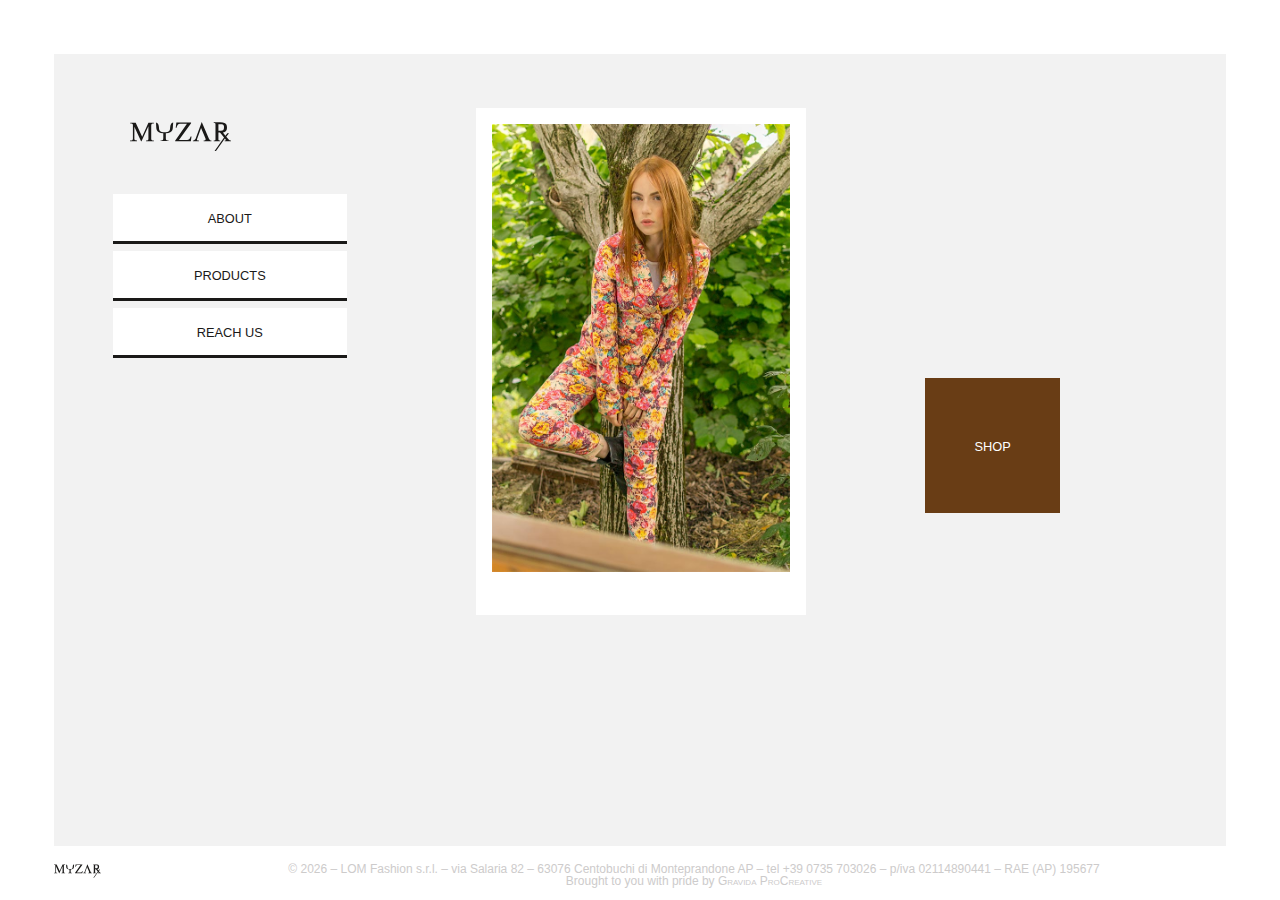
==== public/index.html @ b850248e "Initial commit" ====
<!DOCTYPE html>
<html lang="en">
<head>
	<meta charset="utf-8">
	<title>YOON | Made in Italy done right</title>
	<meta name="description" content="YOON: l'abbigliamento Made in Italy fatto come si deve. Tessuti di qualità e stile inconfondibile." />
	<link rel="alternate" hreflang="it" href="http://yoon.it/index.html?lang=it" />
	<meta name="viewport" content="width=device-width, initial-scale=1.0, minimal-ui" />
	<meta name="apple-mobile-web-app-capable" content="yes">
	<meta name="apple-mobile-web-app-status-bar-style" content="black-translucent">
	<link rel="stylesheet" href="style.css" />
	<link rel="apple-touch-icon" href="http://yoonshop.it/wp-content/themes/yoonshop/library/images/apple-icon-touch.png">
	<link rel="icon" href="http://yoonshop.it/wp-content/themes/yoonshop/favicon.png">
	<!--[if IE]><link rel="shortcut icon" href="http://yoonshop.it/wp-content/themes/yoonshop/favicon.ico"><![endif]-->
	<meta name="msapplication-TileColor" content="#f01d4f">
	<meta name="msapplication-TileImage" content="http://yoonshop.it/wp-content/themes/yoonshop/library/images/win8-tile-icon.png">
	<!--[if lt IE 9]>
	<script src="http://html5shim.googlecode.com/svn/trunk/html5.js"></script>
	<![endif]-->
</head>
<body>

<div id="container">
	<div id="header-container">
		<header itemscope itemtype="http://schema.org/Organization">
			<a href="#home" title="YOON.it | Italian fashion"><object type="image/svg+xml" data="images/logo.svg" id="logo-d">
				<!--[if lt IE 9]><img src="images/logo.png" alt="YOON – Made in Italy done right"/><![endif]-->
			</object></a>
			<button type="button" id="menu-helper">Menu</button>
		</header>
		
		<div id="menu-container">
			<menu id="menu">
				<div id="lang"><a href="/index-it.html?lang=it" ''>IT</a> | <a href="/?lang=en" class="lang-selected">EN</a></div>
				<button type="button" id="close-menu">✕</button>
				<li><a href="#home">Home</a></li>
				<li><a href="#about" title="About YOON">About</a></li>
				<!--<li><a href="#retailers" title="Retailers">Retailers</a></li>-->
				<li><a href="#prodotti" id="prodotti-link" title="Made in Italy garments, crafted with high-quality materials and beautiful details">Products</a></li>
				<li><a href="#contatti" id="contatti-link" title="">Reach us</a></li>
			</menu>
			
			<a href="tel:+390735703026" title="Call us!">+39 0735 703026</a>
			<a href="http://maps.apple.com/?q=42.906038,13.868406" title="Look us up on the map" class="mapLink" target="_blank">Tap to get directions</a>
			<a href="mailto:info@yoon.it?subject=Info" title="Contattaci subito" class="mail-link">info@yoon.it</a>
			
			<div id="social">
				<a href="https://twitter.com/yoonbrand" title="Raggiungici su Twitter" class="icon-twitter" target="_blank"></a>
				<a href="https://www.facebook.com/pages/YOON/240276522788945" title="Siamo su Facebook" class="icon-facebook" target="_blank"></a>
				<a href="https://plus.google.com/+YoonIt" rel="publisher" title="Seguici su Google+" class="icon-gplus" target="_blank"></a>
				<a href="http://www.pinterest.com/yoonshop/" title="La nostra pagina Pinterest" class="icon-pinterest" target="_blank"></a>
			</div>
		</div>
	</div>	
	<div id="content">
		<section id="home">
			<div class="main clearfix"><img src="images/home1.jpg" alt="YOON – Made in Italy done right" /></div>
			<div class="secondary"><a href="http://yoonshop.it" title="Shop YOON stuff: handcrafted made in Italy garments" class="bottone">Shop</a></div>
		</section>
		<section id="about">
			<div class="main clearfix">
				<h2>About Us</h2>
				<p>The brand&nbsp;YOON&nbsp;is only the latest creation in the long history of the Mancini family, a widely recognized legacy of <strong>fashion manufacturers</strong>.</p>
				
				<p>In over 50 years and already at the <strong>3rd&nbsp;generation</strong>, the Mancinis have built a strong name in the landscape of <strong>high-profile fashion designers</strong>, working from a small town in center Italy to reach out to the fastest-growing international markets of &nbsp;East Europe, the far East and the US, while ever strengthening their position in the Old Continent.</p>
				
				<p>Having built their reputation around a <strong>stark made in Italy know-how</strong>, the Mancinis exclusively employ Italian craftsmanship and high-quality Italian fabrics, in order to deliver elegant, fashionable creations, with a unique design that epitomizes Italians’ natural talent for styling.</p>
				
				<p>Spearheads in the Mancini family’s quiver right now is YOON.&nbsp;YOON&nbsp;is an international brand selling its <strong>hand-crafted elegance</strong> all over the world thanks to fine yarns and ecological, highly-innovative fibers. Acquired a few years back to enhance the firm’s presence in the casual-chic market,&nbsp;YOON&nbsp;has so far awarded the company with great visibility at international fairs such as Pitti Uomo in Florence and Premium Exhibition in Berlin.</p>
				
				<p>Today the Mancinis look to expand their business in new foreign markets, confident that the <strong>quality of raw materials</strong> and the exclusiveness of their style will never cease to fascinate customers all over the globe.</p>
			</div>
			<div class="secondary">
				<!--<img src="images/img.jpg" alt="" width="100" height="100" class="secondary__img"/>
				<img src="images/img.jpg" alt="" width="100" height="100" class="secondary__img"/>
				<img src="images/img.jpg" alt="" width="100" height="100" class="secondary__img"/> <br />
				<img src="images/img.jpg" alt="" width="100" height="100" class="secondary__img"/>
				<img src="images/img.jpg" alt="" width="100" height="100" class="secondary__img"/>
				<img src="images/img.jpg" alt="" width="100" height="100" class="secondary__img"/> <br />
				<img src="images/img.jpg" alt="" width="100" height="100" class="secondary__img"/>
				<img src="images/img.jpg" alt="" width="100" height="100" class="secondary__img"/>
				<img src="images/img.jpg" alt="" width="100" height="100" class="secondary__img"/>-->
			</div>
		</section>
		<!--<section id="retailers">
			<div class="main clearfix">
				<h2>Retailers</h2>
				<p>You can find our products in high-end retail locations all around the globe.</p>
			</div>
		</section>-->
		<section id="prodotti">
			<div class="main clearfix">
				<h2>Products</h2>
				<p>The YOON brand is manufactured and distributed by LOM Fashion s.r.l. in San Benedetto del Tronto, Italy. YOON is a well established feature in some of the most relevant <strong>international fashion exhibitions</strong>, such as PITTI IMMAGINE UOMO in Florence and PREMIUM EXHIBITION in Berlin.</p>
				
				<p>Unmistakable <strong>wardrobe passe-partout</strong>, YOON's style is the third millennium lifestyle. It's for those who care about <strong>Made in Italy quality</strong>, who choose to stand out with elegance and style. YOON intelligently ties modern fashion and vintage nuances, hi-tech and nature, "city" and "British".</p>
				
				<p>Dry, clean outlines to fit a <strong>dynamic day-to-day life</strong>. Past and future combine into a synthesis of exceptional comfort and style.
								
				<p>Materials and fabrics are all <strong>extremely comfortable</strong>, light but warm and protective for new tactile sensations.</p>
				
				<p>The collection is also highly flexible, with practical models characterized by <strong>well-though details</strong>. Noble fabrics marry new fibres, intangible and stretchy.</p>
				
				<p>YOON: a brand for <strong>modern elegance</strong>.</p>
			</div>
			<div class="secondary">
				<!--<img src="images/yoon-prodotti-1.jpg" alt="" width="100" height="100" class="secondary__img"/>
				<img src="images/yoon-prodotti-2.jpg" alt="" width="100" height="100" class="secondary__img"/>
				<img src="images/yoon-prodotti-3.jpg" alt="" width="100" height="100" class="secondary__img"/>
				<img src="images/yoon-prodotti-4.jpg" alt="" width="100" height="100" class="secondary__img"/>
				<img src="images/yoon-prodotti-6.jpg" alt="" width="100" height="100" class="secondary__img"/>
				<img src="images/yoon-prodotti-5.jpg" alt="" width="100" height="100" class="secondary__img"/>
				<img src="images/yoon-prodotti-7.jpg" alt="" width="100" height="100" class="secondary__img"/>
				<img src="images/yoon-prodotti-8.jpg" alt="" width="100" height="100" class="secondary__img"/>
				<img src="images/yoon-prodotti-1.jpg" alt="" width="100" height="100" class="secondary__img"/>-->
			</div>
		</section>
		<section id="contatti">
			<div id="contatti-inner">
				<!--<iframe src="https://www.google.com/maps/embed?pb=!1m18!1m12!1m3!1d5197.962333947825!2d13.868405!3d42.906038!2m3!1f0!2f0!3f0!3m2!1i1024!2i768!4f13.1!3m3!1m2!1s0x0%3A0x0!2sViale+Alcide+De+Gasperi%2C+66%2C+Centobuchi+AP%2C+Italia!5e1!3m2!1sit!2s!4v1386613152009" width="100%" height="auto" frameborder="0" style="border:0"></iframe>-->
				<div id="contatti-address">
					<span>
						<a href="#home" title="YOON.it"><object type="image/svg+xml" data="images/yoon-business-m.svg" id="contatti-logo"></object></a>
						Lom Fashion Srl<br />
						Via Salaria, 82<br />
						Centobuchi di Monteprandone AP<br />
						<a href="http://maps.apple.com/?q=42.906038,13.868406" title="Look us up on the map" data-coords="42.906038,13.868406" class="mapLink" target="_blank">Tap to get directions<br></a>
						<a href="tel:+390735703026" title="Call us!">+39 0735 703026</a><br />
						<a href="mailto:info@yoon.it?subject=Info" title="Contattaci subito" class="mail-link">info@yoon.it</a>
					</span><span>
						Pink  Milano Showroom<br />
						Via Friuli, 19<br />
						Milano MI<br />
						<a href="http://maps.apple.com/?q=45.450931,9.210379" title="Look us up on the map" data-coords="45.450931,9.210379" class="mapLink" target="_blank">Tap to get directions<br></a>
						<a href="tel:+390254019050" title="Call us!">+39 02 54019050</a><br />
						<a href="http://www.pinkmilano.it" title="Pink Milano Showroom" target="_blank" class="mail-link">www.pinkmilano.it</a>
					</span>
				</div>
			</div>
		</section>
	</div>
	
</div>

<footer>
	<a href="http://yoonshop.it" title="Shop YOON stuff: handcrafted made in Italy garments" class="shop-link-footer">Shop</a>
	<small id="copyright"><a href="#home" title="YOON.it"><object type="image/svg+xml" data="images/logo.svg" id="footer-logo">
		<!--[if lt IE 9]><img src="images/yoon-business-m.png" alt="YOON – Made in Italy done right"/><![endif]-->
	</object></a>&copy; <script type="text/javascript">document.write(new Date().getFullYear());</script> – LOM Fashion s.r.l. – <a href="http://maps.apple.com/?q=42.906038,13.868406" data-coords="42.906038,13.868406" title="Look us up on the map" class="mapLink" target="_blank">via Salaria 82 – 63076 Centobuchi di Monteprandone</a> AP – tel <a href="callto:+390735703026" class="telLink">+39 0735 703026</a> – p/iva 02114890441 – RAE (AP) 195677<br />Brought to you with pride by <a href="http://gravida.pro" title="Gravida ProCreative – Front-end and internet creativity" target="_blank">Gravida ProCreative</a></small>
</footer>

<script>/**
 * @preserve FastClick: polyfill to remove click delays on browsers with touch UIs.
 *
 * @version 1.0.3
 * @codingstandard ftlabs-jsv2
 * @copyright The Financial Times Limited [All Rights Reserved]
 * @license MIT License (see LICENSE.txt)
 */
function FastClick(e,t){"use strict";function n(e,t){return function(){return e.apply(t,arguments)}}var i;if(t=t||{},this.trackingClick=!1,this.trackingClickStart=0,this.targetElement=null,this.touchStartX=0,this.touchStartY=0,this.lastTouchIdentifier=0,this.touchBoundary=t.touchBoundary||10,this.layer=e,this.tapDelay=t.tapDelay||200,!FastClick.notNeeded(e)){for(var o=["onMouse","onClick","onTouchStart","onTouchMove","onTouchEnd","onTouchCancel"],c=this,r=0,s=o.length;s>r;r++)c[o[r]]=n(c[o[r]],c);deviceIsAndroid&&(e.addEventListener("mouseover",this.onMouse,!0),e.addEventListener("mousedown",this.onMouse,!0),e.addEventListener("mouseup",this.onMouse,!0)),e.addEventListener("click",this.onClick,!0),e.addEventListener("touchstart",this.onTouchStart,!1),e.addEventListener("touchmove",this.onTouchMove,!1),e.addEventListener("touchend",this.onTouchEnd,!1),e.addEventListener("touchcancel",this.onTouchCancel,!1),Event.prototype.stopImmediatePropagation||(e.removeEventListener=function(t,n,i){var o=Node.prototype.removeEventListener;"click"===t?o.call(e,t,n.hijacked||n,i):o.call(e,t,n,i)},e.addEventListener=function(t,n,i){var o=Node.prototype.addEventListener;"click"===t?o.call(e,t,n.hijacked||(n.hijacked=function(e){e.propagationStopped||n(e)}),i):o.call(e,t,n,i)}),"function"==typeof e.onclick&&(i=e.onclick,e.addEventListener("click",function(e){i(e)},!1),e.onclick=null)}}var deviceIsAndroid=navigator.userAgent.indexOf("Android")>0,deviceIsIOS=/iP(ad|hone|od)/.test(navigator.userAgent),deviceIsIOS4=deviceIsIOS&&/OS 4_\d(_\d)?/.test(navigator.userAgent),deviceIsIOSWithBadTarget=deviceIsIOS&&/OS ([6-9]|\d{2})_\d/.test(navigator.userAgent),deviceIsBlackBerry10=navigator.userAgent.indexOf("BB10")>0;FastClick.prototype.needsClick=function(e){"use strict";switch(e.nodeName.toLowerCase()){case"button":case"select":case"textarea":if(e.disabled)return!0;break;case"input":if(deviceIsIOS&&"file"===e.type||e.disabled)return!0;break;case"label":case"video":return!0}return/\bneedsclick\b/.test(e.className)},FastClick.prototype.needsFocus=function(e){"use strict";switch(e.nodeName.toLowerCase()){case"textarea":return!0;case"select":return!deviceIsAndroid;case"input":switch(e.type){case"button":case"checkbox":case"file":case"image":case"radio":case"submit":return!1}return!e.disabled&&!e.readOnly;default:return/\bneedsfocus\b/.test(e.className)}},FastClick.prototype.sendClick=function(e,t){"use strict";var n,i;document.activeElement&&document.activeElement!==e&&document.activeElement.blur(),i=t.changedTouches[0],n=document.createEvent("MouseEvents"),n.initMouseEvent(this.determineEventType(e),!0,!0,window,1,i.screenX,i.screenY,i.clientX,i.clientY,!1,!1,!1,!1,0,null),n.forwardedTouchEvent=!0,e.dispatchEvent(n)},FastClick.prototype.determineEventType=function(e){"use strict";return deviceIsAndroid&&"select"===e.tagName.toLowerCase()?"mousedown":"click"},FastClick.prototype.focus=function(e){"use strict";var t;deviceIsIOS&&e.setSelectionRange&&0!==e.type.indexOf("date")&&"time"!==e.type?(t=e.value.length,e.setSelectionRange(t,t)):e.focus()},FastClick.prototype.updateScrollParent=function(e){"use strict";var t,n;if(t=e.fastClickScrollParent,!t||!t.contains(e)){n=e;do{if(n.scrollHeight>n.offsetHeight){t=n,e.fastClickScrollParent=n;break}n=n.parentElement}while(n)}t&&(t.fastClickLastScrollTop=t.scrollTop)},FastClick.prototype.getTargetElementFromEventTarget=function(e){"use strict";return e.nodeType===Node.TEXT_NODE?e.parentNode:e},FastClick.prototype.onTouchStart=function(e){"use strict";var t,n,i;if(e.targetTouches.length>1)return!0;if(t=this.getTargetElementFromEventTarget(e.target),n=e.targetTouches[0],deviceIsIOS){if(i=window.getSelection(),i.rangeCount&&!i.isCollapsed)return!0;if(!deviceIsIOS4){if(n.identifier&&n.identifier===this.lastTouchIdentifier)return e.preventDefault(),!1;this.lastTouchIdentifier=n.identifier,this.updateScrollParent(t)}}return this.trackingClick=!0,this.trackingClickStart=e.timeStamp,this.targetElement=t,this.touchStartX=n.pageX,this.touchStartY=n.pageY,e.timeStamp-this.lastClickTime<this.tapDelay&&e.preventDefault(),!0},FastClick.prototype.touchHasMoved=function(e){"use strict";var t=e.changedTouches[0],n=this.touchBoundary;return Math.abs(t.pageX-this.touchStartX)>n||Math.abs(t.pageY-this.touchStartY)>n?!0:!1},FastClick.prototype.onTouchMove=function(e){"use strict";return this.trackingClick?((this.targetElement!==this.getTargetElementFromEventTarget(e.target)||this.touchHasMoved(e))&&(this.trackingClick=!1,this.targetElement=null),!0):!0},FastClick.prototype.findControl=function(e){"use strict";return void 0!==e.control?e.control:e.htmlFor?document.getElementById(e.htmlFor):e.querySelector("button, input:not([type=hidden]), keygen, meter, output, progress, select, textarea")},FastClick.prototype.onTouchEnd=function(e){"use strict";var t,n,i,o,c,r=this.targetElement;if(!this.trackingClick)return!0;if(e.timeStamp-this.lastClickTime<this.tapDelay)return this.cancelNextClick=!0,!0;if(this.cancelNextClick=!1,this.lastClickTime=e.timeStamp,n=this.trackingClickStart,this.trackingClick=!1,this.trackingClickStart=0,deviceIsIOSWithBadTarget&&(c=e.changedTouches[0],r=document.elementFromPoint(c.pageX-window.pageXOffset,c.pageY-window.pageYOffset)||r,r.fastClickScrollParent=this.targetElement.fastClickScrollParent),i=r.tagName.toLowerCase(),"label"===i){if(t=this.findControl(r)){if(this.focus(r),deviceIsAndroid)return!1;r=t}}else if(this.needsFocus(r))return e.timeStamp-n>100||deviceIsIOS&&window.top!==window&&"input"===i?(this.targetElement=null,!1):(this.focus(r),this.sendClick(r,e),deviceIsIOS&&"select"===i||(this.targetElement=null,e.preventDefault()),!1);return deviceIsIOS&&!deviceIsIOS4&&(o=r.fastClickScrollParent,o&&o.fastClickLastScrollTop!==o.scrollTop)?!0:(this.needsClick(r)||(e.preventDefault(),this.sendClick(r,e)),!1)},FastClick.prototype.onTouchCancel=function(){"use strict";this.trackingClick=!1,this.targetElement=null},FastClick.prototype.onMouse=function(e){"use strict";return this.targetElement?e.forwardedTouchEvent?!0:e.cancelable&&(!this.needsClick(this.targetElement)||this.cancelNextClick)?(e.stopImmediatePropagation?e.stopImmediatePropagation():e.propagationStopped=!0,e.stopPropagation(),e.preventDefault(),!1):!0:!0},FastClick.prototype.onClick=function(e){"use strict";var t;return this.trackingClick?(this.targetElement=null,this.trackingClick=!1,!0):"submit"===e.target.type&&0===e.detail?!0:(t=this.onMouse(e),t||(this.targetElement=null),t)},FastClick.prototype.destroy=function(){"use strict";var e=this.layer;deviceIsAndroid&&(e.removeEventListener("mouseover",this.onMouse,!0),e.removeEventListener("mousedown",this.onMouse,!0),e.removeEventListener("mouseup",this.onMouse,!0)),e.removeEventListener("click",this.onClick,!0),e.removeEventListener("touchstart",this.onTouchStart,!1),e.removeEventListener("touchmove",this.onTouchMove,!1),e.removeEventListener("touchend",this.onTouchEnd,!1),e.removeEventListener("touchcancel",this.onTouchCancel,!1)},FastClick.notNeeded=function(e){"use strict";var t,n,i;if("undefined"==typeof window.ontouchstart)return!0;if(n=+(/Chrome\/([0-9]+)/.exec(navigator.userAgent)||[,0])[1]){if(!deviceIsAndroid)return!0;if(t=document.querySelector("meta[name=viewport]")){if(-1!==t.content.indexOf("user-scalable=no"))return!0;if(n>31&&document.documentElement.scrollWidth<=window.outerWidth)return!0}}if(deviceIsBlackBerry10&&(i=navigator.userAgent.match(/Version\/([0-9]*)\.([0-9]*)/),i[1]>=10&&i[2]>=3&&(t=document.querySelector("meta[name=viewport]")))){if(-1!==t.content.indexOf("user-scalable=no"))return!0;if(document.documentElement.scrollWidth<=window.outerWidth)return!0}return"none"===e.style.msTouchAction?!0:!1},FastClick.attach=function(e,t){"use strict";return new FastClick(e,t)},"function"==typeof define&&"object"==typeof define.amd&&define.amd?define(function(){"use strict";return FastClick}):"undefined"!=typeof module&&module.exports?(module.exports=FastClick.attach,module.exports.FastClick=FastClick):window.FastClick=FastClick,document.addEventListener("DOMContentLoaded",function(){function e(){[].forEach.call(document.querySelectorAll(".secondary__img"),function(e){e.addEventListener("click",function(){var e=document.querySelector(".popped"),t=this.classList;e?t.contains("popped")?t.remove("popped"):(e.classList.remove("popped"),t.add("popped")):t.add("popped")})})}function t(t){t.innerHTML=t.innerHTML.replace(/<!--((.|\n|\r)*?)-->/g,"$1"),t===a?u=!0:t===l&&(e(),d=!0)}function n(){g===!1&&(f=!0,i())}function i(){f===!0?(f=!1,g=!0,document.getElementById("container").style.zIndex=1,k(i)):g=!1}var o=document.getElementById("menu-container"),c=document.documentElement.clientWidth,r=document.documentElement.clientHeight-100,s=window.location.hash.substring(1),a=document.getElementById("contatti-inner"),l=document.querySelector("#prodotti .secondary"),u=!1,d=!1,h=document.getElementById("copyright"),m=document.getElementsByClassName("telLink"),p=document.getElementsByClassName("mapLink"),v=navigator.userAgent.match(/Mac OS X/i)?!0:!1;s?"contatti"===s?t(a):"prodotti"===s&&t(l):window.location.hash="home",767>c&&(document.getElementById("menu-helper").addEventListener("click",function(){o.classList.add("menu-open")}),document.getElementById("close-menu").addEventListener("click",function(){o.classList.remove("menu-open")}),[].forEach.call(document.querySelectorAll("#menu li"),function(e){e.addEventListener("click",function(){o.classList.remove("menu-open")},!1)}),[].forEach.call(document.querySelectorAll("section"),function(e){e.style.height=r+"px",e.addEventListener("touchstart",function(e){})})),1025>c&&FastClick.attach(document.body),document.getElementById("prodotti-link").addEventListener("click",function(){d===!1&&t(l)},!1),document.getElementById("contatti-link").addEventListener("click",function(){u===!1&&t(a)},!1),v||[].forEach.call(p,function(e){var t=e.getAttribute("data-coords");e.setAttribute("href","https://maps.google.com/maps?q="+t+"&t=m&z=17")});var f=!1,g=!1,k=window.requestAnimationFrame||window.mozRequestAnimationFrame||window.webkitRequestAnimationFrame;window.addEventListener("resize",n,!1)});</script>
<script async>
	
</script>

</body>
</html>
---- public/style.css ----
@charset "UTF-8";
@font-face {
  font-family: 'Myriad Pro';
  src: url("http://yoonshop.it/wp-content/themes/yoonshop/library/fonts/MyriadPro-Regular.eot");
  /* IE9 Compat Modes */
  src: url("http://yoonshop.it/wp-content/themes/yoonshop/library/fonts/MyriadPro-Regular.eot?#iefix") format("embedded-opentype"), url("http://yoonshop.it/wp-content/themes/yoonshop/library/fonts/MyriadPro-Regular.woff") format("woff"), url("http://yoonshop.it/wp-content/themes/yoonshop/library/fonts/MyriadPro-Regular.ttf") format("truetype"), url("http://yoonshop.it/wp-content/themes/yoonshop/library/fonts/MyriadPro-Regular.svg#b6b933d6eeb92d33db4fad36c45b0bff") format("svg");
  /* Legacy iOS */
  font-style: normal;
  font-weight: 400; }

/* @group FONTELLO */
@font-face {
  font-family: 'fontello';
  src: url("http://yoonshop.it/wp-content/themes/yoonshop/library/fonts/fontello.eot?87685124");
  src: url("http://yoonshop.it/wp-content/themes/yoonshop/library/fonts/fontello.eot?87685124#iefix") format("embedded-opentype"), url("http://yoonshop.it/wp-content/themes/yoonshop/library/fonts/fontello.woff?87685124") format("woff"), url("http://yoonshop.it/wp-content/themes/yoonshop/library/fonts/fontello.ttf?87685124") format("truetype"), url("http://yoonshop.it/wp-content/themes/yoonshop/library/fonts/fontello.svg?87685124#fontello") format("svg");
  font-weight: normal;
  font-style: normal; }

/* Chrome hack: SVG is rendered more smooth in Windozze. 100% magic, uncomment if you need it. */
/* Note, that will break hinting! In other OS-es font will be not as sharp as it could be */
/*
@media screen and (-webkit-min-device-pixel-ratio:0) {
  @font-face {
    font-family: 'fontello';
    src: url('../font/fontello.svg?87685124#fontello') format('svg');
  }
}
*/
[class^="icon-"], [class*=" icon-"] {
  white-space: nowrap;
  color: #CDCBCB;
  display: inline-block;
  width: 3em;
  height: 3em;
  overflow: hidden; }

[class^="icon-"]:before, [class*=" icon-"]:before {
  font-family: "fontello";
  font-size: 1.3em;
  font-style: normal;
  font-weight: normal;
  speak: none;
  text-indent: 0;
  display: inline-block;
  text-decoration: inherit;
  width: 1em;
  margin: 0.4em 0.4em;
  padding: .3em;
  text-align: center;
  /* opacity: .8; */
  /* For safety - reset parent styles, that can break glyph codes*/
  font-variant: normal;
  text-transform: none;
  /* fix buttons height, for twitter bootstrap */
  line-height: 1em;
  /* Animation center compensation - margins should be symmetric */
  /* remove if not needed */
  margin-left: .3em;
  /* you can be more comfortable with increased icons size */
  /* font-size: 120%; */
  /* Uncomment for 3D effect */
  /* text-shadow: 1px 1px 1px rgba(127, 127, 127, 0.3); */ }

.icon-gplus:before {
  content: '\e801'; }

/* '' */
.icon-pinterest:before {
  content: '\e800'; }

/* '' */
.icon-twitter:before {
  content: '\e802'; }

/* '' */
.icon-facebook:before {
  content: '\e803'; }

/* '' */
/* @end */
* {
  box-sizing: border-box; }

html {
  overflow: hidden; }

body {
  background-color: white;
  font: 1em/1.5em "Myriad Pro", Helvetica, Arial, sans-serif;
  color: #1A1918;
  width: 100%;
  height: 100%;
  margin: 0;
  overflow: hidden; }

a {
  color: inherit;
  text-decoration: none; }

img {
  width: 100%; }

button {
  background: none;
  color: inherit;
  border: none;
  text-transform: uppercase;
  outline: none;
  -webkit-appearance: none;
  -moz-appearance: none;
  cursor: pointer; }

.clearfix::after {
  content: '';
  display: table;
  clear: both; }

#container {
  background-color: #F2F2F2;
  width: 100%; }

header {
  display: table;
  width: 100%;
  height: 50px;
  background-color: white;
  float: left; }

header > a {
  display: block;
  float: left;
  height: 50px; }

#logo-d {
  display: block;
  height: 50px;
  padding: 14px 17px 7px;
  pointer-events: none; }

#menu-helper {
  float: right;
  height: 50px;
  padding: 0 35px;
  font-size: .8em; }

#menu-container {
  position: fixed;
  width: 100%;
  height: 100%;
  background-color: #F2F2F2;
  -webkit-transform: translateX(100%);
  -ms-transform: translateX(100%);
  transform: translateX(100%);
  -webkit-transition: -webkit-transform 0.3s cubic-bezier(0.68, -0.25, 0.265, 1.25);
  transition: transform 0.3s cubic-bezier(0.68, -0.25, 0.265, 1.25);
  text-align: center;
  z-index: 10;
  overflow-y: auto;
  -webkit-overflow-scrolling: touch; }

#menu-container.menu-open {
  -webkit-transform: translateX(0);
  -ms-transform: translateX(0);
  transform: translateX(0); }

#lang {
  position: absolute;
  top: 0;
  left: 0;
  height: 50px;
  line-height: 49px;
  font-size: .9em; }

#lang a,
#lang span {
  padding: 15px 10px; }

.lang-selected {
  font-weight: bold;
  pointer-events: none;
  cursor: default; }

#close-menu {
  position: absolute;
  top: 0;
  right: 0;
  width: 50px;
  height: 50px;
  font-size: 1.3em; }

menu {
  text-transform: uppercase;
  list-style: none;
  padding-left: 0;
  margin: 0;
  padding: 43px 43px 4vh; }

menu > li > a {
  display: block;
  margin-bottom: 7px;
  height: 50px;
  background-color: white;
  border-bottom: 3px solid #1A1918;
  font-size: .8em;
  line-height: 50px; }

#menu-container > a {
  display: block;
  font-size: 1.3em;
  line-height: 1.2;
  margin-top: 1vh; }

.shop-link {
  margin-top: 2vh;
  background-color: #693D15;
  color: white; }

.mail-link {
  color: #C8B29A; }

#social {
  margin-top: 2vh; }

.shop-link-footer {
  position: fixed;
  bottom: 0;
  display: block;
  margin: 0;
  width: 100%;
  height: 50px;
  float: left;
  padding: 0;
  text-align: center;
  line-height: 50px; }

section {
  position: absolute;
  top: 50px;
  width: 100%;
  overflow: auto;
  -webkit-overflow-scrolling: touch;
  background-color: #F2F2F2;
  -webkit-transform: translateX(-100%);
  -ms-transform: translateX(-100%);
  transform: translateX(-100%);
  -webkit-transition: -webkit-transform 0.3s cubic-bezier(0.68, -0.25, 0.265, 1.25);
  transition: transform 0.3s cubic-bezier(0.68, -0.25, 0.265, 1.25); }

section:target {
  z-index: 5;
  -webkit-transform: translateX(0);
  -ms-transform: translateX(0);
  transform: translateX(0); }

section p {
  text-align: justify;
  padding: 0 43px; }

#home {
  display: block;
  overflow: hidden; }

.main {
  clear: both;
  margin: 0 auto;
  text-align: center; }

#home .main {
  overflow: hidden; }

.bottone {
  display: none; }

.secondary {
  text-align: center;
  position: relative; }

.secondary__img {
  width: auto;
  display: inline-block;
  border: 7px solid white;
  -webkit-transition: all 0.8s 0s ease-out; }

.secondary__img.popped {
  position: fixed;
  top: 0;
  right: 0;
  width: auto;
  height: auto;
  max-width: 100%;
  max-height: 100%;
  -webkit-animation: popped 0.2s ease-out 0s;
  animation: popped 0.2s ease-out 0s;
  -webkit-animation-fill-mode: forwards;
  animation-fill-mode: forwards;
  opacity: 1; }

@-webkit-keyframes popped {
  0% {
    top: auto;
    right: auto;
    opacity: 0;
    -webkit-transform: scale(0.2); }
  100% {
    top: 0;
    right: 0;
    opacity: 1;
    -webkit-transform: scale(1); } }

@keyframes popped {
  0% {
    top: auto;
    right: auto;
    opacity: 0;
    -webkit-transform: scale(0.2);
            transform: scale(0.2); }
  100% {
    top: 0;
    right: 0;
    opacity: 1;
    -webkit-transform: scale(1);
            transform: scale(1); } }

#retailers h3:after {
  content: '';
  display: block;
  width: 50%;
  height: 1px;
  margin: 0 auto;
  background-color: #C8B29A; }

#retailers ul {
  list-style: none;
  padding-left: 0; }
  #retailers ul li {
    font-size: .9em;
    line-height: 1.2;
    margin: .9em 0; }

#contatti {
  width: 100%; }

#contatti-inner > iframe {
  width: 100%;
  height: 50vh;
  float: left; }

#contatti-address {
  width: 100%;
  float: left;
  padding: 20px;
  line-height: 1.1; }
  #contatti-address > span {
    display: inline-block;
    width: 100%; }
    #contatti-address > span:first-child {
      padding-bottom: 1em; }

#contatti-logo {
  display: block;
  width: 80px;
  margin-bottom: 10px; }

@media (min-width: 767px) {
  body {
    background-color: #F2F2F2; }
  #container {
    height: 90vh;
    overflow: hidden; }
  #header-container {
    position: static;
    width: 30%;
    max-width: 350px;
    height: auto;
    float: left;
    margin: 6vh 5% 0; }
  header,
  #menu-container {
    position: static;
    float: left;
    clear: left;
    -webkit-transform: translateX(0);
    -ms-transform: translateX(0);
    transform: translateX(0); }
  header {
    height: auto;
    background: transparent; }
  header > a {
    height: auto; }
  #logo-d {
    margin-bottom: 4vh; }
  #menu {
    padding: 0; }
  #lang {
    color: #CDCBCB;
    position: fixed;
    top: auto;
    right: 0;
    bottom: -4.5vh; }
  #logo-m,
  #menu-helper,
  #close-menu,
  #menu > li:first-of-type,
  .shop-link-footer {
    display: none; }
  .shop-link {
    margin: 3vh 0 1vh; }
  #social {
    margin: 1vh 0; }
  #content {
    /*position: fixed;
		top: 4vh;
		right: 5vw;*/
    position: relative;
    width: 50%;
    height: 80vh;
    float: right;
    overflow: hidden;
    margin: 6vh 5%; }
  section {
    width: 100%;
    max-height: 80vh;
    position: absolute;
    top: auto;
    overflow: auto; }
  .main {
    width: 100%;
    padding: 1em 0;
    background-color: white;
    border-bottom: 30px solid white; }
  #home .main {
    padding: 1em;
    border-bottom: 20px solid white;
    overflow: hidden; }
  .secondary {
    padding: 20px 0;
    background-color: white; }
  #contatti-inner iframe {
    height: 60vh; }
  #contatti-address {
    background-color: white; }
  #contatti-address .mapLink {
    font-weight: bold; }
  #copyright {
    display: block;
    position: absolute;
    bottom: 1.5vh;
    width: 100%;
    text-align: center;
    font-size: .75em;
    line-height: 1;
    color: #CDCBCB; }
  #copyright a:last-of-type {
    font-variant: small-caps; }
  #footer-logo {
    display: none; } }

@media (min-width: 900px) {
  /* Fixes for tablets in landscape mode */
  .shop-link {
    margin: 1vh 0 0.5vh; }
  #social {
    margin: 5vh 0 0.5vh; }
  #menu-container > .mail-link {
    display: none; } }

@media (min-width: 1200px) {
  body {
    padding: 6vh 6vh;
    background-color: white; }
  #container {
    height: 88vh;
    width: 100%; }
  #header-container {
    width: 20%; }
  .shop-link {
    margin: 2vh 0 1vh; }
  #social {
    margin: 5vh 0 0.5vh; }
  #menu-container > a {
    display: none; }
  #content {
    width: 60%;
    float: left;
    margin: 6vh 4% 6vh 6%; }
  #content,
  section {
    max-height: 76vh;
    overflow: hidden; }
  .main {
    max-width: 47%;
    float: left;
    max-height: 76vh;
    overflow: auto; }
  .bottone {
    display: block;
    width: 15vh;
    height: 15vh;
    margin: 30vh auto 0;
    background-color: #693D15;
    color: white;
    font-size: .8em;
    text-align: center;
    text-transform: uppercase;
    line-height: 15.3vh; }
  .secondary {
    position: static;
    width: 53%;
    padding: 0;
    margin: 0;
    float: left;
    background: transparent; }
  #contatti-inner iframe {
    height: 55vh; }
  #contatti-address span {
    width: 50%;
    padding-bottom: 0; }
  #contatti-address .mapLink {
    display: none; }
  #footer-logo {
    position: absolute;
    left: 0;
    bottom: 1vh;
    text-align: left;
    display: inline-block;
    height: 1.5vh; } }
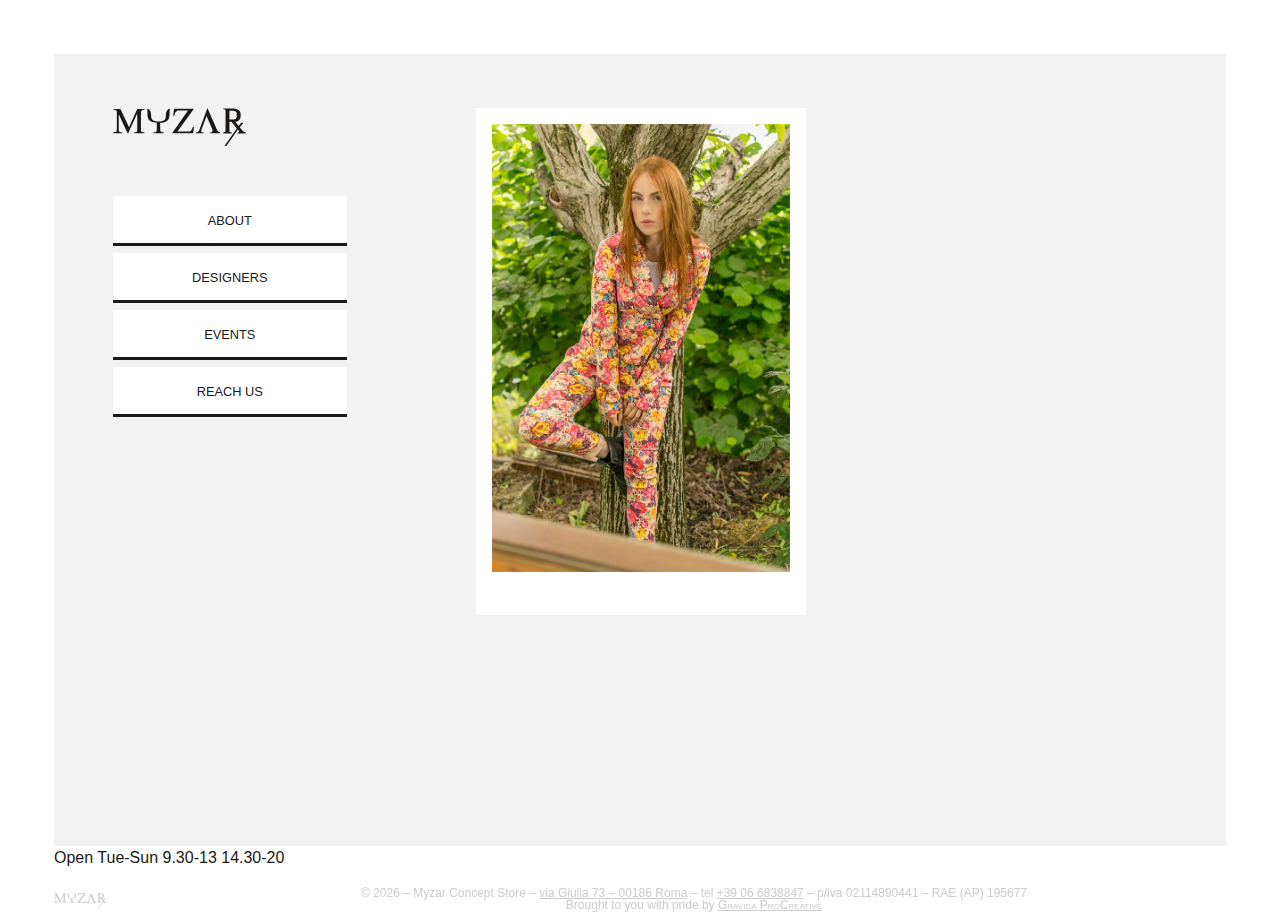
==== commit 8cd3ac54: "Moving forward" ====
--- a/public/index.html
+++ b/public/index.html
@@ -20,16 +20,14 @@
 	<![endif]-->
 </head>
 <body>
-
 <div id="container">
 	<div id="header-container">
 		<header itemscope itemtype="http://schema.org/Organization">
-			<a href="#home" title="YOON.it | Italian fashion"><object type="image/svg+xml" data="images/logo.svg" id="logo-d">
-				<!--[if lt IE 9]><img src="images/logo.png" alt="YOON – Made in Italy done right"/><![endif]-->
-			</object></a>
+			<a href="#home" title="YOON.it | Italian fashion"><svg viewBox="0 0 150 43" xmlns="http://www.w3.org/2000/svg"><g fill="currentColor" id="logo"><path d="M131.314 12.951h3.814c1.69 0 2.867-.4 3.532-1.199.664-.799.997-2.199.997-4.201 0-.878-.105-1.605-.314-2.181-.21-.576-.535-1.026-.975-1.35-.441-.324-1.007-.547-1.701-.669-.694-.122-1.532-.183-2.514-.183h-2.839v9.783zm-6.934 15.702v-1.102c.982 0 1.657-.126 2.026-.378.368-.252.553-.688.553-1.307v-22.461c0-.806-.184-1.318-.553-1.534-.369-.216-1.044-.324-2.026-.324v-1.08h9.556c2.889 0 5.298.49 7.227 1.469 1.928.979 2.893 3.017 2.893 6.112 0 2.793-.758 4.766-2.275 5.918-1.445 1.123-2.716 1.67-3.814 1.641l3.727 4.644 2.882-3.672h2.449l-4.074 5.356 3.619 4.104c.505.504.982.868 1.43 1.091.448.223 1.098.363 1.95.421v1.102h-9.274v-1.102c.794 0 1.325-.14 1.593-.421.267-.281.198-.702-.206-1.264l-1.127-1.555-13.23 18.687h-2.081l14.033-20.004-6.002-7.387h-2.34v10.259c0 .619.184 1.055.553 1.307.368.252 1.058.378 2.069.378v1.102h-9.556z"/><path d="M120.945 28.466h-11.571v-.885c.824 0 1.517-.111 2.08-.335.563-.223.845-.731.845-1.523 0-.619-.101-1.195-.303-1.728l-6.436-14.988-5.786 15.658c-.231.764-.347 1.218-.347 1.361 0 .676.26 1.105.78 1.285.52.18 1.235.27 2.145.27v.885h-8.928v-.885c.361 0 .754-.076 1.181-.226.426-.151.834-.357 1.224-.616s.74-.591 1.051-.994c.311-.402.538-.871.683-1.404l8.971-24.275 10.552 24.275c.419.921.91 1.656 1.474 2.203.563.547 1.358.893 2.384 1.037v.885z"/><path d="M90.361 28.466h-23.359v-.583l17.573-25.204h-10.249c-1.532 0-2.731.605-3.597 1.814-.405.591-.733 1.239-.986 1.944-.253.706-.437 1.44-.553 2.203h-1.3l.975-7.905h21.842v.972l-18.007 24.902h12.199c1.156 0 2.153-.346 2.991-1.037.838-.691 1.553-2.058 2.145-4.103h1.3l-.975 6.997z"/><path d="M38.627.735l1.521.668c.812.402 1.463 1.113 1.954 2.132.491 1.02.769 2.361.835 4.024.092 2.052.285 3.521.579 4.406.295.886.913 1.64 1.855 2.263.943.624 2.298.935 4.065.935h3.77c1.78 0 3.132-.309 4.055-.926.923-.616 1.538-1.368 1.846-2.253.308-.885.507-2.36.599-4.426.091-2.293.592-4 1.502-5.12.91-1.119.91-1.119 2.965-1.679l-.403 5.11c0 2.575-.265 4.564-.795 5.965-.53 1.401-1.594 2.538-3.191 3.41-1.597.872-3.79 1.341-6.578 1.408v6.377c0 1.569.088 2.585.265 3.048.177.463.55.835 1.12 1.117.569.281 1.449.422 2.641.422v.744h-11.822v-.744c1.165-.013 2.032-.144 2.602-.393.57-.248.949-.61 1.139-1.086.189-.475.284-1.512.284-3.108v-6.377c-2.815-.067-5.001-.53-6.558-1.388-1.558-.858-2.615-1.981-3.171-3.369-.557-1.388-.834-3.403-.834-6.046l-.246-5.114z"/><path d="M4.32 4.838c0-.46-.036-.864-.108-1.209-.073-.345-.242-.626-.509-.842-.268-.216-.661-.385-1.181-.508-.52-.122-1.221-.212-2.102-.27v-.972h8.039l9.621 20.798 9.274-20.798h8.082v.972c-.621.058-1.134.115-1.538.173-.405.058-.737.133-.997.226-.26.094-.466.213-.618.357-.152.144-.285.353-.401.626-.246.533-.368 1.339-.368 2.419v19.157c0 .619.112 1.091.336 1.415.224.324.513.569.867.735.354.166.769.27 1.246.313.476.043.968.093 1.473.151v.885h-11.593v-.885c1.271-.144 2.131-.342 2.578-.594.448-.252.759-.702.932-1.35v-19.459l-10.25 22.289h-.672l-9.946-21.317v17.516c0 .821.155 1.422.466 1.804.311.382.646.622 1.008.723.39.086 1.191.216 2.405.389v.885h-10.315v-.885c1.69-.173 2.817-.396 3.381-.67.592-.259.888-.907.888-1.944v-20.129z"/></g></svg>
+</a>
 			<button type="button" id="menu-helper">Menu</button>
 		</header>
-		
+
 		<div id="menu-container">
 			<menu id="menu">
 				<div id="lang"><a href="/index-it.html?lang=it" ''>IT</a> | <a href="/?lang=en" class="lang-selected">EN</a></div>
@@ -37,14 +35,15 @@
 				<li><a href="#home">Home</a></li>
 				<li><a href="#about" title="About YOON">About</a></li>
 				<!--<li><a href="#retailers" title="Retailers">Retailers</a></li>-->
-				<li><a href="#prodotti" id="prodotti-link" title="Made in Italy garments, crafted with high-quality materials and beautiful details">Products</a></li>
+				<li><a href="#designers" id="designers-link" title="Made in Italy garments, crafted with high-quality materials and beautiful details">Designers</a></li>
+				<li><a href="#events" id="events-link">Events</a></li>
 				<li><a href="#contatti" id="contatti-link" title="">Reach us</a></li>
 			</menu>
-			
-			<a href="tel:+390735703026" title="Call us!">+39 0735 703026</a>
+
+			<a href="tel:+39066838847" title="Call us!">+39 06 6838847</a>
 			<a href="http://maps.apple.com/?q=42.906038,13.868406" title="Look us up on the map" class="mapLink" target="_blank">Tap to get directions</a>
-			<a href="mailto:info@yoon.it?subject=Info" title="Contattaci subito" class="mail-link">info@yoon.it</a>
-			
+			<a href="mailto:info@yoon.it?subject=Info" title="Contattaci subito" class="mail-link">info@myzarstore.com</a>
+
 			<div id="social">
 				<a href="https://twitter.com/yoonbrand" title="Raggiungici su Twitter" class="icon-twitter" target="_blank"></a>
 				<a href="https://www.facebook.com/pages/YOON/240276522788945" title="Siamo su Facebook" class="icon-facebook" target="_blank"></a>
@@ -52,23 +51,24 @@
 				<a href="http://www.pinterest.com/yoonshop/" title="La nostra pagina Pinterest" class="icon-pinterest" target="_blank"></a>
 			</div>
 		</div>
-	</div>	
+	</div>
+
 	<div id="content">
 		<section id="home">
 			<div class="main clearfix"><img src="images/home1.jpg" alt="YOON – Made in Italy done right" /></div>
-			<div class="secondary"><a href="http://yoonshop.it" title="Shop YOON stuff: handcrafted made in Italy garments" class="bottone">Shop</a></div>
+			<div class="secondary"></div>
 		</section>
 		<section id="about">
 			<div class="main clearfix">
 				<h2>About Us</h2>
 				<p>The brand&nbsp;YOON&nbsp;is only the latest creation in the long history of the Mancini family, a widely recognized legacy of <strong>fashion manufacturers</strong>.</p>
-				
+
 				<p>In over 50 years and already at the <strong>3rd&nbsp;generation</strong>, the Mancinis have built a strong name in the landscape of <strong>high-profile fashion designers</strong>, working from a small town in center Italy to reach out to the fastest-growing international markets of &nbsp;East Europe, the far East and the US, while ever strengthening their position in the Old Continent.</p>
-				
+
 				<p>Having built their reputation around a <strong>stark made in Italy know-how</strong>, the Mancinis exclusively employ Italian craftsmanship and high-quality Italian fabrics, in order to deliver elegant, fashionable creations, with a unique design that epitomizes Italians’ natural talent for styling.</p>
-				
+
 				<p>Spearheads in the Mancini family’s quiver right now is YOON.&nbsp;YOON&nbsp;is an international brand selling its <strong>hand-crafted elegance</strong> all over the world thanks to fine yarns and ecological, highly-innovative fibers. Acquired a few years back to enhance the firm’s presence in the casual-chic market,&nbsp;YOON&nbsp;has so far awarded the company with great visibility at international fairs such as Pitti Uomo in Florence and Premium Exhibition in Berlin.</p>
-				
+
 				<p>Today the Mancinis look to expand their business in new foreign markets, confident that the <strong>quality of raw materials</strong> and the exclusiveness of their style will never cease to fascinate customers all over the globe.</p>
 			</div>
 			<div class="secondary">
@@ -89,19 +89,19 @@
 				<p>You can find our products in high-end retail locations all around the globe.</p>
 			</div>
 		</section>-->
-		<section id="prodotti">
+		<section id="designers">
 			<div class="main clearfix">
 				<h2>Products</h2>
 				<p>The YOON brand is manufactured and distributed by LOM Fashion s.r.l. in San Benedetto del Tronto, Italy. YOON is a well established feature in some of the most relevant <strong>international fashion exhibitions</strong>, such as PITTI IMMAGINE UOMO in Florence and PREMIUM EXHIBITION in Berlin.</p>
-				
+
 				<p>Unmistakable <strong>wardrobe passe-partout</strong>, YOON's style is the third millennium lifestyle. It's for those who care about <strong>Made in Italy quality</strong>, who choose to stand out with elegance and style. YOON intelligently ties modern fashion and vintage nuances, hi-tech and nature, "city" and "British".</p>
-				
+
 				<p>Dry, clean outlines to fit a <strong>dynamic day-to-day life</strong>. Past and future combine into a synthesis of exceptional comfort and style.
-								
+
 				<p>Materials and fabrics are all <strong>extremely comfortable</strong>, light but warm and protective for new tactile sensations.</p>
-				
+
 				<p>The collection is also highly flexible, with practical models characterized by <strong>well-though details</strong>. Noble fabrics marry new fibres, intangible and stretchy.</p>
-				
+
 				<p>YOON: a brand for <strong>modern elegance</strong>.</p>
 			</div>
 			<div class="secondary">
@@ -121,47 +121,1018 @@
 				<!--<iframe src="https://www.google.com/maps/embed?pb=!1m18!1m12!1m3!1d5197.962333947825!2d13.868405!3d42.906038!2m3!1f0!2f0!3f0!3m2!1i1024!2i768!4f13.1!3m3!1m2!1s0x0%3A0x0!2sViale+Alcide+De+Gasperi%2C+66%2C+Centobuchi+AP%2C+Italia!5e1!3m2!1sit!2s!4v1386613152009" width="100%" height="auto" frameborder="0" style="border:0"></iframe>-->
 				<div id="contatti-address">
 					<span>
-						<a href="#home" title="YOON.it"><object type="image/svg+xml" data="images/yoon-business-m.svg" id="contatti-logo"></object></a>
-						Lom Fashion Srl<br />
-						Via Salaria, 82<br />
-						Centobuchi di Monteprandone AP<br />
+						<a href="#home" title="YOON.it"><svg id="contatti-logo" viewBox="0 0 150 43"><use xlink:href="#logo" /></svg></a>
+						via Giulia, 73<br />
+						00186 Roma<br />
 						<a href="http://maps.apple.com/?q=42.906038,13.868406" title="Look us up on the map" data-coords="42.906038,13.868406" class="mapLink" target="_blank">Tap to get directions<br></a>
-						<a href="tel:+390735703026" title="Call us!">+39 0735 703026</a><br />
-						<a href="mailto:info@yoon.it?subject=Info" title="Contattaci subito" class="mail-link">info@yoon.it</a>
-					</span><span>
-						Pink  Milano Showroom<br />
-						Via Friuli, 19<br />
-						Milano MI<br />
-						<a href="http://maps.apple.com/?q=45.450931,9.210379" title="Look us up on the map" data-coords="45.450931,9.210379" class="mapLink" target="_blank">Tap to get directions<br></a>
-						<a href="tel:+390254019050" title="Call us!">+39 02 54019050</a><br />
-						<a href="http://www.pinkmilano.it" title="Pink Milano Showroom" target="_blank" class="mail-link">www.pinkmilano.it</a>
+						<a href="tel:+39066838847" title="Call us!">+39 06 6838847</a><br />
+						<a href="mailto:info@yoon.it?subject=Info" title="Contattaci subito" class="mail-link">info@myzarstore.com</a>
 					</span>
 				</div>
 			</div>
 		</section>
 	</div>
-	
+
 </div>
 
 <footer>
-	<a href="http://yoonshop.it" title="Shop YOON stuff: handcrafted made in Italy garments" class="shop-link-footer">Shop</a>
-	<small id="copyright"><a href="#home" title="YOON.it"><object type="image/svg+xml" data="images/logo.svg" id="footer-logo">
-		<!--[if lt IE 9]><img src="images/yoon-business-m.png" alt="YOON – Made in Italy done right"/><![endif]-->
-	</object></a>&copy; <script type="text/javascript">document.write(new Date().getFullYear());</script> – LOM Fashion s.r.l. – <a href="http://maps.apple.com/?q=42.906038,13.868406" data-coords="42.906038,13.868406" title="Look us up on the map" class="mapLink" target="_blank">via Salaria 82 – 63076 Centobuchi di Monteprandone</a> AP – tel <a href="callto:+390735703026" class="telLink">+39 0735 703026</a> – p/iva 02114890441 – RAE (AP) 195677<br />Brought to you with pride by <a href="http://gravida.pro" title="Gravida ProCreative – Front-end and internet creativity" target="_blank">Gravida ProCreative</a></small>
+	<span>Open Tue-Sun 9.30-13 14.30-20</span>
+	<small id="copyright"><a href="#home" title="YOON.it"><svg id="footer-logo" viewBox="0 0 150 43"><use xlink:href="#logo" /></svg></a>&copy; <script type="text/javascript">document.write(new Date().getFullYear());</script> – Myzar Concept Store – <a href="http://maps.apple.com/?q=42.906038,13.868406" data-coords="42.906038,13.868406" title="Look us up on the map" class="mapLink" target="_blank">via Giulia 73 – 00186 Roma</a> – tel <a href="callto:+39066838847" class="telLink">+39 06 6838847</a> – p/iva 02114890441 – RAE (AP) 195677<br />Brought to you with pride by <a href="http://gravida.pro" title="Gravida ProCreative – Front-end and internet creativity" target="_blank">Gravida ProCreative</a></small>
 </footer>
 
-<script>/**
- * @preserve FastClick: polyfill to remove click delays on browsers with touch UIs.
- *
- * @version 1.0.3
- * @codingstandard ftlabs-jsv2
- * @copyright The Financial Times Limited [All Rights Reserved]
- * @license MIT License (see LICENSE.txt)
- */
-function FastClick(e,t){"use strict";function n(e,t){return function(){return e.apply(t,arguments)}}var i;if(t=t||{},this.trackingClick=!1,this.trackingClickStart=0,this.targetElement=null,this.touchStartX=0,this.touchStartY=0,this.lastTouchIdentifier=0,this.touchBoundary=t.touchBoundary||10,this.layer=e,this.tapDelay=t.tapDelay||200,!FastClick.notNeeded(e)){for(var o=["onMouse","onClick","onTouchStart","onTouchMove","onTouchEnd","onTouchCancel"],c=this,r=0,s=o.length;s>r;r++)c[o[r]]=n(c[o[r]],c);deviceIsAndroid&&(e.addEventListener("mouseover",this.onMouse,!0),e.addEventListener("mousedown",this.onMouse,!0),e.addEventListener("mouseup",this.onMouse,!0)),e.addEventListener("click",this.onClick,!0),e.addEventListener("touchstart",this.onTouchStart,!1),e.addEventListener("touchmove",this.onTouchMove,!1),e.addEventListener("touchend",this.onTouchEnd,!1),e.addEventListener("touchcancel",this.onTouchCancel,!1),Event.prototype.stopImmediatePropagation||(e.removeEventListener=function(t,n,i){var o=Node.prototype.removeEventListener;"click"===t?o.call(e,t,n.hijacked||n,i):o.call(e,t,n,i)},e.addEventListener=function(t,n,i){var o=Node.prototype.addEventListener;"click"===t?o.call(e,t,n.hijacked||(n.hijacked=function(e){e.propagationStopped||n(e)}),i):o.call(e,t,n,i)}),"function"==typeof e.onclick&&(i=e.onclick,e.addEventListener("click",function(e){i(e)},!1),e.onclick=null)}}var deviceIsAndroid=navigator.userAgent.indexOf("Android")>0,deviceIsIOS=/iP(ad|hone|od)/.test(navigator.userAgent),deviceIsIOS4=deviceIsIOS&&/OS 4_\d(_\d)?/.test(navigator.userAgent),deviceIsIOSWithBadTarget=deviceIsIOS&&/OS ([6-9]|\d{2})_\d/.test(navigator.userAgent),deviceIsBlackBerry10=navigator.userAgent.indexOf("BB10")>0;FastClick.prototype.needsClick=function(e){"use strict";switch(e.nodeName.toLowerCase()){case"button":case"select":case"textarea":if(e.disabled)return!0;break;case"input":if(deviceIsIOS&&"file"===e.type||e.disabled)return!0;break;case"label":case"video":return!0}return/\bneedsclick\b/.test(e.className)},FastClick.prototype.needsFocus=function(e){"use strict";switch(e.nodeName.toLowerCase()){case"textarea":return!0;case"select":return!deviceIsAndroid;case"input":switch(e.type){case"button":case"checkbox":case"file":case"image":case"radio":case"submit":return!1}return!e.disabled&&!e.readOnly;default:return/\bneedsfocus\b/.test(e.className)}},FastClick.prototype.sendClick=function(e,t){"use strict";var n,i;document.activeElement&&document.activeElement!==e&&document.activeElement.blur(),i=t.changedTouches[0],n=document.createEvent("MouseEvents"),n.initMouseEvent(this.determineEventType(e),!0,!0,window,1,i.screenX,i.screenY,i.clientX,i.clientY,!1,!1,!1,!1,0,null),n.forwardedTouchEvent=!0,e.dispatchEvent(n)},FastClick.prototype.determineEventType=function(e){"use strict";return deviceIsAndroid&&"select"===e.tagName.toLowerCase()?"mousedown":"click"},FastClick.prototype.focus=function(e){"use strict";var t;deviceIsIOS&&e.setSelectionRange&&0!==e.type.indexOf("date")&&"time"!==e.type?(t=e.value.length,e.setSelectionRange(t,t)):e.focus()},FastClick.prototype.updateScrollParent=function(e){"use strict";var t,n;if(t=e.fastClickScrollParent,!t||!t.contains(e)){n=e;do{if(n.scrollHeight>n.offsetHeight){t=n,e.fastClickScrollParent=n;break}n=n.parentElement}while(n)}t&&(t.fastClickLastScrollTop=t.scrollTop)},FastClick.prototype.getTargetElementFromEventTarget=function(e){"use strict";return e.nodeType===Node.TEXT_NODE?e.parentNode:e},FastClick.prototype.onTouchStart=function(e){"use strict";var t,n,i;if(e.targetTouches.length>1)return!0;if(t=this.getTargetElementFromEventTarget(e.target),n=e.targetTouches[0],deviceIsIOS){if(i=window.getSelection(),i.rangeCount&&!i.isCollapsed)return!0;if(!deviceIsIOS4){if(n.identifier&&n.identifier===this.lastTouchIdentifier)return e.preventDefault(),!1;this.lastTouchIdentifier=n.identifier,this.updateScrollParent(t)}}return this.trackingClick=!0,this.trackingClickStart=e.timeStamp,this.targetElement=t,this.touchStartX=n.pageX,this.touchStartY=n.pageY,e.timeStamp-this.lastClickTime<this.tapDelay&&e.preventDefault(),!0},FastClick.prototype.touchHasMoved=function(e){"use strict";var t=e.changedTouches[0],n=this.touchBoundary;return Math.abs(t.pageX-this.touchStartX)>n||Math.abs(t.pageY-this.touchStartY)>n?!0:!1},FastClick.prototype.onTouchMove=function(e){"use strict";return this.trackingClick?((this.targetElement!==this.getTargetElementFromEventTarget(e.target)||this.touchHasMoved(e))&&(this.trackingClick=!1,this.targetElement=null),!0):!0},FastClick.prototype.findControl=function(e){"use strict";return void 0!==e.control?e.control:e.htmlFor?document.getElementById(e.htmlFor):e.querySelector("button, input:not([type=hidden]), keygen, meter, output, progress, select, textarea")},FastClick.prototype.onTouchEnd=function(e){"use strict";var t,n,i,o,c,r=this.targetElement;if(!this.trackingClick)return!0;if(e.timeStamp-this.lastClickTime<this.tapDelay)return this.cancelNextClick=!0,!0;if(this.cancelNextClick=!1,this.lastClickTime=e.timeStamp,n=this.trackingClickStart,this.trackingClick=!1,this.trackingClickStart=0,deviceIsIOSWithBadTarget&&(c=e.changedTouches[0],r=document.elementFromPoint(c.pageX-window.pageXOffset,c.pageY-window.pageYOffset)||r,r.fastClickScrollParent=this.targetElement.fastClickScrollParent),i=r.tagName.toLowerCase(),"label"===i){if(t=this.findControl(r)){if(this.focus(r),deviceIsAndroid)return!1;r=t}}else if(this.needsFocus(r))return e.timeStamp-n>100||deviceIsIOS&&window.top!==window&&"input"===i?(this.targetElement=null,!1):(this.focus(r),this.sendClick(r,e),deviceIsIOS&&"select"===i||(this.targetElement=null,e.preventDefault()),!1);return deviceIsIOS&&!deviceIsIOS4&&(o=r.fastClickScrollParent,o&&o.fastClickLastScrollTop!==o.scrollTop)?!0:(this.needsClick(r)||(e.preventDefault(),this.sendClick(r,e)),!1)},FastClick.prototype.onTouchCancel=function(){"use strict";this.trackingClick=!1,this.targetElement=null},FastClick.prototype.onMouse=function(e){"use strict";return this.targetElement?e.forwardedTouchEvent?!0:e.cancelable&&(!this.needsClick(this.targetElement)||this.cancelNextClick)?(e.stopImmediatePropagation?e.stopImmediatePropagation():e.propagationStopped=!0,e.stopPropagation(),e.preventDefault(),!1):!0:!0},FastClick.prototype.onClick=function(e){"use strict";var t;return this.trackingClick?(this.targetElement=null,this.trackingClick=!1,!0):"submit"===e.target.type&&0===e.detail?!0:(t=this.onMouse(e),t||(this.targetElement=null),t)},FastClick.prototype.destroy=function(){"use strict";var e=this.layer;deviceIsAndroid&&(e.removeEventListener("mouseover",this.onMouse,!0),e.removeEventListener("mousedown",this.onMouse,!0),e.removeEventListener("mouseup",this.onMouse,!0)),e.removeEventListener("click",this.onClick,!0),e.removeEventListener("touchstart",this.onTouchStart,!1),e.removeEventListener("touchmove",this.onTouchMove,!1),e.removeEventListener("touchend",this.onTouchEnd,!1),e.removeEventListener("touchcancel",this.onTouchCancel,!1)},FastClick.notNeeded=function(e){"use strict";var t,n,i;if("undefined"==typeof window.ontouchstart)return!0;if(n=+(/Chrome\/([0-9]+)/.exec(navigator.userAgent)||[,0])[1]){if(!deviceIsAndroid)return!0;if(t=document.querySelector("meta[name=viewport]")){if(-1!==t.content.indexOf("user-scalable=no"))return!0;if(n>31&&document.documentElement.scrollWidth<=window.outerWidth)return!0}}if(deviceIsBlackBerry10&&(i=navigator.userAgent.match(/Version\/([0-9]*)\.([0-9]*)/),i[1]>=10&&i[2]>=3&&(t=document.querySelector("meta[name=viewport]")))){if(-1!==t.content.indexOf("user-scalable=no"))return!0;if(document.documentElement.scrollWidth<=window.outerWidth)return!0}return"none"===e.style.msTouchAction?!0:!1},FastClick.attach=function(e,t){"use strict";return new FastClick(e,t)},"function"==typeof define&&"object"==typeof define.amd&&define.amd?define(function(){"use strict";return FastClick}):"undefined"!=typeof module&&module.exports?(module.exports=FastClick.attach,module.exports.FastClick=FastClick):window.FastClick=FastClick,document.addEventListener("DOMContentLoaded",function(){function e(){[].forEach.call(document.querySelectorAll(".secondary__img"),function(e){e.addEventListener("click",function(){var e=document.querySelector(".popped"),t=this.classList;e?t.contains("popped")?t.remove("popped"):(e.classList.remove("popped"),t.add("popped")):t.add("popped")})})}function t(t){t.innerHTML=t.innerHTML.replace(/<!--((.|\n|\r)*?)-->/g,"$1"),t===a?u=!0:t===l&&(e(),d=!0)}function n(){g===!1&&(f=!0,i())}function i(){f===!0?(f=!1,g=!0,document.getElementById("container").style.zIndex=1,k(i)):g=!1}var o=document.getElementById("menu-container"),c=document.documentElement.clientWidth,r=document.documentElement.clientHeight-100,s=window.location.hash.substring(1),a=document.getElementById("contatti-inner"),l=document.querySelector("#prodotti .secondary"),u=!1,d=!1,h=document.getElementById("copyright"),m=document.getElementsByClassName("telLink"),p=document.getElementsByClassName("mapLink"),v=navigator.userAgent.match(/Mac OS X/i)?!0:!1;s?"contatti"===s?t(a):"prodotti"===s&&t(l):window.location.hash="home",767>c&&(document.getElementById("menu-helper").addEventListener("click",function(){o.classList.add("menu-open")}),document.getElementById("close-menu").addEventListener("click",function(){o.classList.remove("menu-open")}),[].forEach.call(document.querySelectorAll("#menu li"),function(e){e.addEventListener("click",function(){o.classList.remove("menu-open")},!1)}),[].forEach.call(document.querySelectorAll("section"),function(e){e.style.height=r+"px",e.addEventListener("touchstart",function(e){})})),1025>c&&FastClick.attach(document.body),document.getElementById("prodotti-link").addEventListener("click",function(){d===!1&&t(l)},!1),document.getElementById("contatti-link").addEventListener("click",function(){u===!1&&t(a)},!1),v||[].forEach.call(p,function(e){var t=e.getAttribute("data-coords");e.setAttribute("href","https://maps.google.com/maps?q="+t+"&t=m&z=17")});var f=!1,g=!1,k=window.requestAnimationFrame||window.mozRequestAnimationFrame||window.webkitRequestAnimationFrame;window.addEventListener("resize",n,!1)});</script>
+<script>;(function () {
+	'use strict';
+
+	/**
+	 * @preserve FastClick: polyfill to remove click delays on browsers with touch UIs.
+	 *
+	 * @codingstandard ftlabs-jsv2
+	 * @copyright The Financial Times Limited [All Rights Reserved]
+	 * @license MIT License (see LICENSE.txt)
+	 */
+
+	/*jslint browser:true, node:true*/
+	/*global define, Event, Node*/
+
+
+	/**
+	 * Instantiate fast-clicking listeners on the specified layer.
+	 *
+	 * @constructor
+	 * @param {Element} layer The layer to listen on
+	 * @param {Object} [options={}] The options to override the defaults
+	 */
+	function FastClick(layer, options) {
+		var oldOnClick;
+
+		options = options || {};
+
+		/**
+		 * Whether a click is currently being tracked.
+		 *
+		 * @type boolean
+		 */
+		this.trackingClick = false;
+
+
+		/**
+		 * Timestamp for when click tracking started.
+		 *
+		 * @type number
+		 */
+		this.trackingClickStart = 0;
+
+
+		/**
+		 * The element being tracked for a click.
+		 *
+		 * @type EventTarget
+		 */
+		this.targetElement = null;
+
+
+		/**
+		 * X-coordinate of touch start event.
+		 *
+		 * @type number
+		 */
+		this.touchStartX = 0;
+
+
+		/**
+		 * Y-coordinate of touch start event.
+		 *
+		 * @type number
+		 */
+		this.touchStartY = 0;
+
+
+		/**
+		 * ID of the last touch, retrieved from Touch.identifier.
+		 *
+		 * @type number
+		 */
+		this.lastTouchIdentifier = 0;
+
+
+		/**
+		 * Touchmove boundary, beyond which a click will be cancelled.
+		 *
+		 * @type number
+		 */
+		this.touchBoundary = options.touchBoundary || 10;
+
+
+		/**
+		 * The FastClick layer.
+		 *
+		 * @type Element
+		 */
+		this.layer = layer;
+
+		/**
+		 * The minimum time between tap(touchstart and touchend) events
+		 *
+		 * @type number
+		 */
+		this.tapDelay = options.tapDelay || 200;
+
+		/**
+		 * The maximum time for a tap
+		 *
+		 * @type number
+		 */
+		this.tapTimeout = options.tapTimeout || 700;
+
+		if (FastClick.notNeeded(layer)) {
+			return;
+		}
+
+		// Some old versions of Android don't have Function.prototype.bind
+		function bind(method, context) {
+			return function() { return method.apply(context, arguments); };
+		}
+
+
+		var methods = ['onMouse', 'onClick', 'onTouchStart', 'onTouchMove', 'onTouchEnd', 'onTouchCancel'];
+		var context = this;
+		for (var i = 0, l = methods.length; i < l; i++) {
+			context[methods[i]] = bind(context[methods[i]], context);
+		}
+
+		// Set up event handlers as required
+		if (deviceIsAndroid) {
+			layer.addEventListener('mouseover', this.onMouse, true);
+			layer.addEventListener('mousedown', this.onMouse, true);
+			layer.addEventListener('mouseup', this.onMouse, true);
+		}
+
+		layer.addEventListener('click', this.onClick, true);
+		layer.addEventListener('touchstart', this.onTouchStart, false);
+		layer.addEventListener('touchmove', this.onTouchMove, false);
+		layer.addEventListener('touchend', this.onTouchEnd, false);
+		layer.addEventListener('touchcancel', this.onTouchCancel, false);
+
+		// Hack is required for browsers that don't support Event#stopImmediatePropagation (e.g. Android 2)
+		// which is how FastClick normally stops click events bubbling to callbacks registered on the FastClick
+		// layer when they are cancelled.
+		if (!Event.prototype.stopImmediatePropagation) {
+			layer.removeEventListener = function(type, callback, capture) {
+				var rmv = Node.prototype.removeEventListener;
+				if (type === 'click') {
+					rmv.call(layer, type, callback.hijacked || callback, capture);
+				} else {
+					rmv.call(layer, type, callback, capture);
+				}
+			};
+
+			layer.addEventListener = function(type, callback, capture) {
+				var adv = Node.prototype.addEventListener;
+				if (type === 'click') {
+					adv.call(layer, type, callback.hijacked || (callback.hijacked = function(event) {
+						if (!event.propagationStopped) {
+							callback(event);
+						}
+					}), capture);
+				} else {
+					adv.call(layer, type, callback, capture);
+				}
+			};
+		}
+
+		// If a handler is already declared in the element's onclick attribute, it will be fired before
+		// FastClick's onClick handler. Fix this by pulling out the user-defined handler function and
+		// adding it as listener.
+		if (typeof layer.onclick === 'function') {
+
+			// Android browser on at least 3.2 requires a new reference to the function in layer.onclick
+			// - the old one won't work if passed to addEventListener directly.
+			oldOnClick = layer.onclick;
+			layer.addEventListener('click', function(event) {
+				oldOnClick(event);
+			}, false);
+			layer.onclick = null;
+		}
+	}
+
+	/**
+	* Windows Phone 8.1 fakes user agent string to look like Android and iPhone.
+	*
+	* @type boolean
+	*/
+	var deviceIsWindowsPhone = navigator.userAgent.indexOf("Windows Phone") >= 0;
+
+	/**
+	 * Android requires exceptions.
+	 *
+	 * @type boolean
+	 */
+	var deviceIsAndroid = navigator.userAgent.indexOf('Android') > 0 && !deviceIsWindowsPhone;
+
+
+	/**
+	 * iOS requires exceptions.
+	 *
+	 * @type boolean
+	 */
+	var deviceIsIOS = /iP(ad|hone|od)/.test(navigator.userAgent) && !deviceIsWindowsPhone;
+
+
+	/**
+	 * iOS 4 requires an exception for select elements.
+	 *
+	 * @type boolean
+	 */
+	var deviceIsIOS4 = deviceIsIOS && (/OS 4_\d(_\d)?/).test(navigator.userAgent);
+
+
+	/**
+	 * iOS 6.0-7.* requires the target element to be manually derived
+	 *
+	 * @type boolean
+	 */
+	var deviceIsIOSWithBadTarget = deviceIsIOS && (/OS [6-7]_\d/).test(navigator.userAgent);
+
+	/**
+	 * BlackBerry requires exceptions.
+	 *
+	 * @type boolean
+	 */
+	var deviceIsBlackBerry10 = navigator.userAgent.indexOf('BB10') > 0;
+
+	/**
+	 * Determine whether a given element requires a native click.
+	 *
+	 * @param {EventTarget|Element} target Target DOM element
+	 * @returns {boolean} Returns true if the element needs a native click
+	 */
+	FastClick.prototype.needsClick = function(target) {
+		switch (target.nodeName.toLowerCase()) {
+
+		// Don't send a synthetic click to disabled inputs (issue #62)
+		case 'button':
+		case 'select':
+		case 'textarea':
+			if (target.disabled) {
+				return true;
+			}
+
+			break;
+		case 'input':
+
+			// File inputs need real clicks on iOS 6 due to a browser bug (issue #68)
+			if ((deviceIsIOS && target.type === 'file') || target.disabled) {
+				return true;
+			}
+
+			break;
+		case 'label':
+		case 'iframe': // iOS8 homescreen apps can prevent events bubbling into frames
+		case 'video':
+			return true;
+		}
+
+		return (/\bneedsclick\b/).test(target.className);
+	};
+
+
+	/**
+	 * Determine whether a given element requires a call to focus to simulate click into element.
+	 *
+	 * @param {EventTarget|Element} target Target DOM element
+	 * @returns {boolean} Returns true if the element requires a call to focus to simulate native click.
+	 */
+	FastClick.prototype.needsFocus = function(target) {
+		switch (target.nodeName.toLowerCase()) {
+		case 'textarea':
+			return true;
+		case 'select':
+			return !deviceIsAndroid;
+		case 'input':
+			switch (target.type) {
+			case 'button':
+			case 'checkbox':
+			case 'file':
+			case 'image':
+			case 'radio':
+			case 'submit':
+				return false;
+			}
+
+			// No point in attempting to focus disabled inputs
+			return !target.disabled && !target.readOnly;
+		default:
+			return (/\bneedsfocus\b/).test(target.className);
+		}
+	};
+
+
+	/**
+	 * Send a click event to the specified element.
+	 *
+	 * @param {EventTarget|Element} targetElement
+	 * @param {Event} event
+	 */
+	FastClick.prototype.sendClick = function(targetElement, event) {
+		var clickEvent, touch;
+
+		// On some Android devices activeElement needs to be blurred otherwise the synthetic click will have no effect (#24)
+		if (document.activeElement && document.activeElement !== targetElement) {
+			document.activeElement.blur();
+		}
+
+		touch = event.changedTouches[0];
+
+		// Synthesise a click event, with an extra attribute so it can be tracked
+		clickEvent = document.createEvent('MouseEvents');
+		clickEvent.initMouseEvent(this.determineEventType(targetElement), true, true, window, 1, touch.screenX, touch.screenY, touch.clientX, touch.clientY, false, false, false, false, 0, null);
+		clickEvent.forwardedTouchEvent = true;
+		targetElement.dispatchEvent(clickEvent);
+	};
+
+	FastClick.prototype.determineEventType = function(targetElement) {
+
+		//Issue #159: Android Chrome Select Box does not open with a synthetic click event
+		if (deviceIsAndroid && targetElement.tagName.toLowerCase() === 'select') {
+			return 'mousedown';
+		}
+
+		return 'click';
+	};
+
+
+	/**
+	 * @param {EventTarget|Element} targetElement
+	 */
+	FastClick.prototype.focus = function(targetElement) {
+		var length;
+
+		// Issue #160: on iOS 7, some input elements (e.g. date datetime month) throw a vague TypeError on setSelectionRange. These elements don't have an integer value for the selectionStart and selectionEnd properties, but unfortunately that can't be used for detection because accessing the properties also throws a TypeError. Just check the type instead. Filed as Apple bug #15122724.
+		if (deviceIsIOS && targetElement.setSelectionRange && targetElement.type.indexOf('date') !== 0 && targetElement.type !== 'time' && targetElement.type !== 'month') {
+			length = targetElement.value.length;
+			targetElement.setSelectionRange(length, length);
+		} else {
+			targetElement.focus();
+		}
+	};
+
+
+	/**
+	 * Check whether the given target element is a child of a scrollable layer and if so, set a flag on it.
+	 *
+	 * @param {EventTarget|Element} targetElement
+	 */
+	FastClick.prototype.updateScrollParent = function(targetElement) {
+		var scrollParent, parentElement;
+
+		scrollParent = targetElement.fastClickScrollParent;
+
+		// Attempt to discover whether the target element is contained within a scrollable layer. Re-check if the
+		// target element was moved to another parent.
+		if (!scrollParent || !scrollParent.contains(targetElement)) {
+			parentElement = targetElement;
+			do {
+				if (parentElement.scrollHeight > parentElement.offsetHeight) {
+					scrollParent = parentElement;
+					targetElement.fastClickScrollParent = parentElement;
+					break;
+				}
+
+				parentElement = parentElement.parentElement;
+			} while (parentElement);
+		}
+
+		// Always update the scroll top tracker if possible.
+		if (scrollParent) {
+			scrollParent.fastClickLastScrollTop = scrollParent.scrollTop;
+		}
+	};
+
+
+	/**
+	 * @param {EventTarget} targetElement
+	 * @returns {Element|EventTarget}
+	 */
+	FastClick.prototype.getTargetElementFromEventTarget = function(eventTarget) {
+
+		// On some older browsers (notably Safari on iOS 4.1 - see issue #56) the event target may be a text node.
+		if (eventTarget.nodeType === Node.TEXT_NODE) {
+			return eventTarget.parentNode;
+		}
+
+		return eventTarget;
+	};
+
+
+	/**
+	 * On touch start, record the position and scroll offset.
+	 *
+	 * @param {Event} event
+	 * @returns {boolean}
+	 */
+	FastClick.prototype.onTouchStart = function(event) {
+		var targetElement, touch, selection;
+
+		// Ignore multiple touches, otherwise pinch-to-zoom is prevented if both fingers are on the FastClick element (issue #111).
+		if (event.targetTouches.length > 1) {
+			return true;
+		}
+
+		targetElement = this.getTargetElementFromEventTarget(event.target);
+		touch = event.targetTouches[0];
+
+		if (deviceIsIOS) {
+
+			// Only trusted events will deselect text on iOS (issue #49)
+			selection = window.getSelection();
+			if (selection.rangeCount && !selection.isCollapsed) {
+				return true;
+			}
+
+			if (!deviceIsIOS4) {
+
+				// Weird things happen on iOS when an alert or confirm dialog is opened from a click event callback (issue #23):
+				// when the user next taps anywhere else on the page, new touchstart and touchend events are dispatched
+				// with the same identifier as the touch event that previously triggered the click that triggered the alert.
+				// Sadly, there is an issue on iOS 4 that causes some normal touch events to have the same identifier as an
+				// immediately preceeding touch event (issue #52), so this fix is unavailable on that platform.
+				// Issue 120: touch.identifier is 0 when Chrome dev tools 'Emulate touch events' is set with an iOS device UA string,
+				// which causes all touch events to be ignored. As this block only applies to iOS, and iOS identifiers are always long,
+				// random integers, it's safe to to continue if the identifier is 0 here.
+				if (touch.identifier && touch.identifier === this.lastTouchIdentifier) {
+					event.preventDefault();
+					return false;
+				}
+
+				this.lastTouchIdentifier = touch.identifier;
+
+				// If the target element is a child of a scrollable layer (using -webkit-overflow-scrolling: touch) and:
+				// 1) the user does a fling scroll on the scrollable layer
+				// 2) the user stops the fling scroll with another tap
+				// then the event.target of the last 'touchend' event will be the element that was under the user's finger
+				// when the fling scroll was started, causing FastClick to send a click event to that layer - unless a check
+				// is made to ensure that a parent layer was not scrolled before sending a synthetic click (issue #42).
+				this.updateScrollParent(targetElement);
+			}
+		}
+
+		this.trackingClick = true;
+		this.trackingClickStart = event.timeStamp;
+		this.targetElement = targetElement;
+
+		this.touchStartX = touch.pageX;
+		this.touchStartY = touch.pageY;
+
+		// Prevent phantom clicks on fast double-tap (issue #36)
+		if ((event.timeStamp - this.lastClickTime) < this.tapDelay) {
+			event.preventDefault();
+		}
+
+		return true;
+	};
+
+
+	/**
+	 * Based on a touchmove event object, check whether the touch has moved past a boundary since it started.
+	 *
+	 * @param {Event} event
+	 * @returns {boolean}
+	 */
+	FastClick.prototype.touchHasMoved = function(event) {
+		var touch = event.changedTouches[0], boundary = this.touchBoundary;
+
+		if (Math.abs(touch.pageX - this.touchStartX) > boundary || Math.abs(touch.pageY - this.touchStartY) > boundary) {
+			return true;
+		}
+
+		return false;
+	};
+
+
+	/**
+	 * Update the last position.
+	 *
+	 * @param {Event} event
+	 * @returns {boolean}
+	 */
+	FastClick.prototype.onTouchMove = function(event) {
+		if (!this.trackingClick) {
+			return true;
+		}
+
+		// If the touch has moved, cancel the click tracking
+		if (this.targetElement !== this.getTargetElementFromEventTarget(event.target) || this.touchHasMoved(event)) {
+			this.trackingClick = false;
+			this.targetElement = null;
+		}
+
+		return true;
+	};
+
+
+	/**
+	 * Attempt to find the labelled control for the given label element.
+	 *
+	 * @param {EventTarget|HTMLLabelElement} labelElement
+	 * @returns {Element|null}
+	 */
+	FastClick.prototype.findControl = function(labelElement) {
+
+		// Fast path for newer browsers supporting the HTML5 control attribute
+		if (labelElement.control !== undefined) {
+			return labelElement.control;
+		}
+
+		// All browsers under test that support touch events also support the HTML5 htmlFor attribute
+		if (labelElement.htmlFor) {
+			return document.getElementById(labelElement.htmlFor);
+		}
+
+		// If no for attribute exists, attempt to retrieve the first labellable descendant element
+		// the list of which is defined here: http://www.w3.org/TR/html5/forms.html#category-label
+		return labelElement.querySelector('button, input:not([type=hidden]), keygen, meter, output, progress, select, textarea');
+	};
+
+
+	/**
+	 * On touch end, determine whether to send a click event at once.
+	 *
+	 * @param {Event} event
+	 * @returns {boolean}
+	 */
+	FastClick.prototype.onTouchEnd = function(event) {
+		var forElement, trackingClickStart, targetTagName, scrollParent, touch, targetElement = this.targetElement;
+
+		if (!this.trackingClick) {
+			return true;
+		}
+
+		// Prevent phantom clicks on fast double-tap (issue #36)
+		if ((event.timeStamp - this.lastClickTime) < this.tapDelay) {
+			this.cancelNextClick = true;
+			return true;
+		}
+
+		if ((event.timeStamp - this.trackingClickStart) > this.tapTimeout) {
+			return true;
+		}
+
+		// Reset to prevent wrong click cancel on input (issue #156).
+		this.cancelNextClick = false;
+
+		this.lastClickTime = event.timeStamp;
+
+		trackingClickStart = this.trackingClickStart;
+		this.trackingClick = false;
+		this.trackingClickStart = 0;
+
+		// On some iOS devices, the targetElement supplied with the event is invalid if the layer
+		// is performing a transition or scroll, and has to be re-detected manually. Note that
+		// for this to function correctly, it must be called *after* the event target is checked!
+		// See issue #57; also filed as rdar://13048589 .
+		if (deviceIsIOSWithBadTarget) {
+			touch = event.changedTouches[0];
+
+			// In certain cases arguments of elementFromPoint can be negative, so prevent setting targetElement to null
+			targetElement = document.elementFromPoint(touch.pageX - window.pageXOffset, touch.pageY - window.pageYOffset) || targetElement;
+			targetElement.fastClickScrollParent = this.targetElement.fastClickScrollParent;
+		}
+
+		targetTagName = targetElement.tagName.toLowerCase();
+		if (targetTagName === 'label') {
+			forElement = this.findControl(targetElement);
+			if (forElement) {
+				this.focus(targetElement);
+				if (deviceIsAndroid) {
+					return false;
+				}
+
+				targetElement = forElement;
+			}
+		} else if (this.needsFocus(targetElement)) {
+
+			// Case 1: If the touch started a while ago (best guess is 100ms based on tests for issue #36) then focus will be triggered anyway. Return early and unset the target element reference so that the subsequent click will be allowed through.
+			// Case 2: Without this exception for input elements tapped when the document is contained in an iframe, then any inputted text won't be visible even though the value attribute is updated as the user types (issue #37).
+			if ((event.timeStamp - trackingClickStart) > 100 || (deviceIsIOS && window.top !== window && targetTagName === 'input')) {
+				this.targetElement = null;
+				return false;
+			}
+
+			this.focus(targetElement);
+			this.sendClick(targetElement, event);
+
+			// Select elements need the event to go through on iOS 4, otherwise the selector menu won't open.
+			// Also this breaks opening selects when VoiceOver is active on iOS6, iOS7 (and possibly others)
+			if (!deviceIsIOS || targetTagName !== 'select') {
+				this.targetElement = null;
+				event.preventDefault();
+			}
+
+			return false;
+		}
+
+		if (deviceIsIOS && !deviceIsIOS4) {
+
+			// Don't send a synthetic click event if the target element is contained within a parent layer that was scrolled
+			// and this tap is being used to stop the scrolling (usually initiated by a fling - issue #42).
+			scrollParent = targetElement.fastClickScrollParent;
+			if (scrollParent && scrollParent.fastClickLastScrollTop !== scrollParent.scrollTop) {
+				return true;
+			}
+		}
+
+		// Prevent the actual click from going though - unless the target node is marked as requiring
+		// real clicks or if it is in the whitelist in which case only non-programmatic clicks are permitted.
+		if (!this.needsClick(targetElement)) {
+			event.preventDefault();
+			this.sendClick(targetElement, event);
+		}
+
+		return false;
+	};
+
+
+	/**
+	 * On touch cancel, stop tracking the click.
+	 *
+	 * @returns {void}
+	 */
+	FastClick.prototype.onTouchCancel = function() {
+		this.trackingClick = false;
+		this.targetElement = null;
+	};
+
+
+	/**
+	 * Determine mouse events which should be permitted.
+	 *
+	 * @param {Event} event
+	 * @returns {boolean}
+	 */
+	FastClick.prototype.onMouse = function(event) {
+
+		// If a target element was never set (because a touch event was never fired) allow the event
+		if (!this.targetElement) {
+			return true;
+		}
+
+		if (event.forwardedTouchEvent) {
+			return true;
+		}
+
+		// Programmatically generated events targeting a specific element should be permitted
+		if (!event.cancelable) {
+			return true;
+		}
+
+		// Derive and check the target element to see whether the mouse event needs to be permitted;
+		// unless explicitly enabled, prevent non-touch click events from triggering actions,
+		// to prevent ghost/doubleclicks.
+		if (!this.needsClick(this.targetElement) || this.cancelNextClick) {
+
+			// Prevent any user-added listeners declared on FastClick element from being fired.
+			if (event.stopImmediatePropagation) {
+				event.stopImmediatePropagation();
+			} else {
+
+				// Part of the hack for browsers that don't support Event#stopImmediatePropagation (e.g. Android 2)
+				event.propagationStopped = true;
+			}
+
+			// Cancel the event
+			event.stopPropagation();
+			event.preventDefault();
+
+			return false;
+		}
+
+		// If the mouse event is permitted, return true for the action to go through.
+		return true;
+	};
+
+
+	/**
+	 * On actual clicks, determine whether this is a touch-generated click, a click action occurring
+	 * naturally after a delay after a touch (which needs to be cancelled to avoid duplication), or
+	 * an actual click which should be permitted.
+	 *
+	 * @param {Event} event
+	 * @returns {boolean}
+	 */
+	FastClick.prototype.onClick = function(event) {
+		var permitted;
+
+		// It's possible for another FastClick-like library delivered with third-party code to fire a click event before FastClick does (issue #44). In that case, set the click-tracking flag back to false and return early. This will cause onTouchEnd to return early.
+		if (this.trackingClick) {
+			this.targetElement = null;
+			this.trackingClick = false;
+			return true;
+		}
+
+		// Very odd behaviour on iOS (issue #18): if a submit element is present inside a form and the user hits enter in the iOS simulator or clicks the Go button on the pop-up OS keyboard the a kind of 'fake' click event will be triggered with the submit-type input element as the target.
+		if (event.target.type === 'submit' && event.detail === 0) {
+			return true;
+		}
+
+		permitted = this.onMouse(event);
+
+		// Only unset targetElement if the click is not permitted. This will ensure that the check for !targetElement in onMouse fails and the browser's click doesn't go through.
+		if (!permitted) {
+			this.targetElement = null;
+		}
+
+		// If clicks are permitted, return true for the action to go through.
+		return permitted;
+	};
+
+
+	/**
+	 * Remove all FastClick's event listeners.
+	 *
+	 * @returns {void}
+	 */
+	FastClick.prototype.destroy = function() {
+		var layer = this.layer;
+
+		if (deviceIsAndroid) {
+			layer.removeEventListener('mouseover', this.onMouse, true);
+			layer.removeEventListener('mousedown', this.onMouse, true);
+			layer.removeEventListener('mouseup', this.onMouse, true);
+		}
+
+		layer.removeEventListener('click', this.onClick, true);
+		layer.removeEventListener('touchstart', this.onTouchStart, false);
+		layer.removeEventListener('touchmove', this.onTouchMove, false);
+		layer.removeEventListener('touchend', this.onTouchEnd, false);
+		layer.removeEventListener('touchcancel', this.onTouchCancel, false);
+	};
+
+
+	/**
+	 * Check whether FastClick is needed.
+	 *
+	 * @param {Element} layer The layer to listen on
+	 */
+	FastClick.notNeeded = function(layer) {
+		var metaViewport;
+		var chromeVersion;
+		var blackberryVersion;
+		var firefoxVersion;
+
+		// Devices that don't support touch don't need FastClick
+		if (typeof window.ontouchstart === 'undefined') {
+			return true;
+		}
+
+		// Chrome version - zero for other browsers
+		chromeVersion = +(/Chrome\/([0-9]+)/.exec(navigator.userAgent) || [,0])[1];
+
+		if (chromeVersion) {
+
+			if (deviceIsAndroid) {
+				metaViewport = document.querySelector('meta[name=viewport]');
+
+				if (metaViewport) {
+					// Chrome on Android with user-scalable="no" doesn't need FastClick (issue #89)
+					if (metaViewport.content.indexOf('user-scalable=no') !== -1) {
+						return true;
+					}
+					// Chrome 32 and above with width=device-width or less don't need FastClick
+					if (chromeVersion > 31 && document.documentElement.scrollWidth <= window.outerWidth) {
+						return true;
+					}
+				}
+
+			// Chrome desktop doesn't need FastClick (issue #15)
+			} else {
+				return true;
+			}
+		}
+
+		if (deviceIsBlackBerry10) {
+			blackberryVersion = navigator.userAgent.match(/Version\/([0-9]*)\.([0-9]*)/);
+
+			// BlackBerry 10.3+ does not require Fastclick library.
+			// https://github.com/ftlabs/fastclick/issues/251
+			if (blackberryVersion[1] >= 10 && blackberryVersion[2] >= 3) {
+				metaViewport = document.querySelector('meta[name=viewport]');
+
+				if (metaViewport) {
+					// user-scalable=no eliminates click delay.
+					if (metaViewport.content.indexOf('user-scalable=no') !== -1) {
+						return true;
+					}
+					// width=device-width (or less than device-width) eliminates click delay.
+					if (document.documentElement.scrollWidth <= window.outerWidth) {
+						return true;
+					}
+				}
+			}
+		}
+
+		// IE10 with -ms-touch-action: none or manipulation, which disables double-tap-to-zoom (issue #97)
+		if (layer.style.msTouchAction === 'none' || layer.style.touchAction === 'manipulation') {
+			return true;
+		}
+
+		// Firefox version - zero for other browsers
+		firefoxVersion = +(/Firefox\/([0-9]+)/.exec(navigator.userAgent) || [,0])[1];
+
+		if (firefoxVersion >= 27) {
+			// Firefox 27+ does not have tap delay if the content is not zoomable - https://bugzilla.mozilla.org/show_bug.cgi?id=922896
+
+			metaViewport = document.querySelector('meta[name=viewport]');
+			if (metaViewport && (metaViewport.content.indexOf('user-scalable=no') !== -1 || document.documentElement.scrollWidth <= window.outerWidth)) {
+				return true;
+			}
+		}
+
+		// IE11: prefixed -ms-touch-action is no longer supported and it's recomended to use non-prefixed version
+		// http://msdn.microsoft.com/en-us/library/windows/apps/Hh767313.aspx
+		if (layer.style.touchAction === 'none' || layer.style.touchAction === 'manipulation') {
+			return true;
+		}
+
+		return false;
+	};
+
+
+	/**
+	 * Factory method for creating a FastClick object
+	 *
+	 * @param {Element} layer The layer to listen on
+	 * @param {Object} [options={}] The options to override the defaults
+	 */
+	FastClick.attach = function(layer, options) {
+		return new FastClick(layer, options);
+	};
+
+
+	if (typeof define === 'function' && typeof define.amd === 'object' && define.amd) {
+
+		// AMD. Register as an anonymous module.
+		define(function() {
+			return FastClick;
+		});
+	} else if (typeof module !== 'undefined' && module.exports) {
+		module.exports = FastClick.attach;
+		module.exports.FastClick = FastClick;
+	} else {
+		window.FastClick = FastClick;
+	}
+}());
+
+
+document.addEventListener('DOMContentLoaded', function() {
+	var	menuContainer = document.getElementById('menu-container'),
+		viewport = document.documentElement.clientWidth,
+		deviceHeight = document.documentElement.clientHeight - 100,
+		hash = window.location.hash.substring(1),
+		contattiInner = document.getElementById('contatti-inner'),
+		designersSecondary = document.querySelector('#designers .secondary'),
+		beenDoneC = false,
+		beenDoneP = false,
+		copyright = document.getElementById('copyright'),
+		telLink = document.getElementsByClassName('telLink'),
+		mapLink = document.getElementsByClassName('mapLink'),
+		isiOSSafari = (navigator.userAgent.match(/Mac OS X/i)) ? true: false;
+
+	function enlargeImgs() {
+		[].forEach.call(document.querySelectorAll('.secondary__img'), function(el) {
+			el.addEventListener('click', function() {
+				var popped = document.querySelector('.popped'),
+					classes = this.classList;
+				if ( popped ) {
+					if ( classes.contains('popped') ) {
+						classes.remove('popped');
+					} else {
+						popped.classList.remove('popped');
+						classes.add('popped');
+					}
+				} else {
+					classes.add('popped');
+				}
+			});
+		});
+	}
+
+	function lazyLoad( thing ) {
+		thing.innerHTML = thing.innerHTML.replace(/<!--((.|\n|\r)*?)-->/g, '$1');
+		if ( thing === contattiInner ) {
+			beenDoneC = true;
+		} else if ( thing === designersSecondary ) {
+			enlargeImgs();
+			beenDoneP = true;
+		}
+	}
+
+	if ( !hash ) {
+		window.location.hash = 'home';
+	} else if ( hash === 'contatti') {
+		lazyLoad( contattiInner );
+	} else if ( hash === 'designers' ) {
+		lazyLoad( designersSecondary );
+	}
+
+	if ( viewport < 767 ) {
+		document.getElementById('menu-helper').addEventListener('click', function() {
+			menuContainer.classList.add('menu-open');
+		});
+
+		document.getElementById('close-menu').addEventListener('click', function() {
+			menuContainer.classList.remove('menu-open');
+		});
+
+		[].forEach.call( document.querySelectorAll('#menu li'), function(el) {
+			el.addEventListener('click', function() {
+				menuContainer.classList.remove('menu-open');
+			}, false);
+		});
+
+		[].forEach.call( document.querySelectorAll('section'), function(el) {
+			el.style.height = deviceHeight + 'px';
+
+			// Fix iOS7 Safari bug preventing scrolling with -webkit-overflow-scrolling: touch;
+			el.addEventListener('touchstart', function(event){});
+		});
+
+	//	document.querySelectorAll('section').style.height = deviceHeight + 'px';
+	}
+
+	if ( viewport < 1025 ) {
+		// (most)Tablet scripts
+		FastClick.attach(document.body);
+	}
+
+	if ( viewport > 1200 ) {
+		// Desktop scripts
+	}
+
+	document.getElementById('designers-link').addEventListener('click', function() {
+		if ( beenDoneP === false ) {
+			lazyLoad( designersSecondary );
+		}
+	}, false);
+
+	document.getElementById('contatti-link').addEventListener('click', function() {
+		if ( beenDoneC === false ) {
+			lazyLoad( contattiInner );
+		}
+	}, false);
+
+//	[].forEach.call( document.querySelectorAll('#menu li'), function(el) {
+//		el.addEventListener('click', function() {
+//			if ( beenDone === false ) {
+//				contattiInner.innerHTML = contattiInner.innerHTML.replace(/<!--((.|\n|\r)*?)-->/g, '$1');
+//				beenDone = true;
+//			}
+//		}, false);
+//	});
+
+	if ( !isiOSSafari ) {
+		[].forEach.call( mapLink, function(el) {
+			var coords = el.getAttribute('data-coords');
+			el.setAttribute('href', 'https://maps.google.com/maps?q='+ coords +'&t=m&z=17');
+		});
+	};
+
+	// Recalculate viewport size after resize (smarty!)
+	var resizeFired = false,
+		drawing = false,
+		requestAnimationFrame = window.requestAnimationFrame ||
+								window.mozRequestAnimationFrame ||
+								window.webkitRequestAnimationFrame;
+
+	function throttleResize() {
+		// set resizeFired to true and execute drawResize if it's not already running
+		if (drawing === false) {
+			resizeFired = true;
+			drawResize();
+		}
+	}
+
+	function drawResize() {
+		// render friendly resize loop
+		if (resizeFired === true) {
+			resizeFired = false;
+			drawing = true;
+
+			document.getElementById('container').style.zIndex = 1;
+
+			requestAnimationFrame(drawResize);
+		} else {
+			drawing = false;
+		}
+	}
+	window.addEventListener('resize', throttleResize, false);
+
+});
+
+
+</script>
 <script async>
-	
+
 </script>
 
 </body>
-</html>+</html>
--- a/public/style.css
+++ b/public/style.css
@@ -95,7 +95,7 @@
 
 a {
   color: inherit;
-  text-decoration: none; }
+  text-decoration: underline; }
 
 img {
   width: 100%; }
@@ -108,7 +108,8 @@
   outline: none;
   -webkit-appearance: none;
   -moz-appearance: none;
-  cursor: pointer; }
+  cursor: pointer;
+  text-decoration: none; }
 
 .clearfix::after {
   content: '';
@@ -129,13 +130,11 @@
 header > a {
   display: block;
   float: left;
-  height: 50px; }
-
-#logo-d {
-  display: block;
-  height: 50px;
-  padding: 14px 17px 7px;
-  pointer-events: none; }
+  width: 150px;
+  height: 43px;
+  padding: 14px 17px 7px; }
+  header > a > svg {
+    pointer-events: none; }
 
 #menu-helper {
   float: right;
@@ -157,6 +156,8 @@
   z-index: 10;
   overflow-y: auto;
   -webkit-overflow-scrolling: touch; }
+  #menu-container a {
+    text-decoration: none; }
 
 #menu-container.menu-open {
   -webkit-transform: translateX(0);
@@ -173,7 +174,8 @@
 
 #lang a,
 #lang span {
-  padding: 15px 10px; }
+  padding: 15px 10px;
+  text-decoration: none; }
 
 .lang-selected {
   font-weight: bold;
@@ -202,7 +204,13 @@
   background-color: white;
   border-bottom: 3px solid #1A1918;
   font-size: .8em;
-  line-height: 50px; }
+  line-height: 50px;
+  -webkit-transition: .2s ease-out;
+          transition: .2s ease-out; }
+  menu > li > a:hover,
+  menu > li > a:focus {
+    outline: none;
+    border-bottom-width: 5px; }
 
 #menu-container > a {
   display: block;
@@ -214,9 +222,6 @@
   margin-top: 2vh;
   background-color: #693D15;
   color: white; }
-
-.mail-link {
-  color: #C8B29A; }
 
 #social {
   margin-top: 2vh; }
@@ -386,9 +391,10 @@
     height: auto;
     background: transparent; }
   header > a {
-    height: auto; }
-  #logo-d {
-    margin-bottom: 4vh; }
+    height: auto;
+    margin-bottom: 4vh;
+    padding-left: 0;
+    padding-top: 0; }
   #menu {
     padding: 0; }
   #lang {
@@ -443,7 +449,7 @@
     font-weight: bold; }
   #copyright {
     display: block;
-    position: absolute;
+    position: fixed;
     bottom: 1.5vh;
     width: 100%;
     text-align: center;
@@ -520,7 +526,7 @@
   #footer-logo {
     position: absolute;
     left: 0;
-    bottom: 1vh;
+    bottom: 3px;
     text-align: left;
     display: inline-block;
-    height: 1.5vh; } }
+    height: 15px; } }
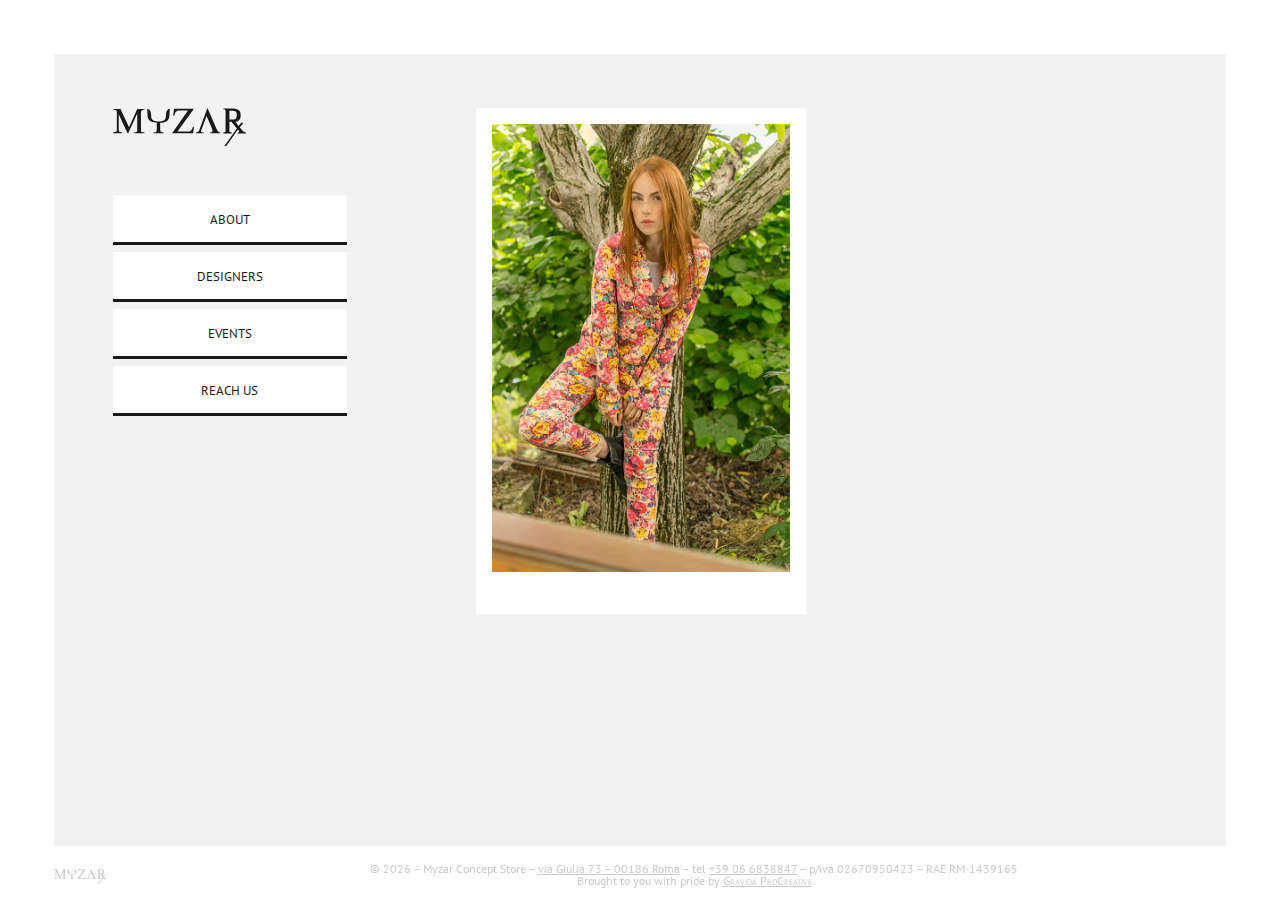
==== commit 7cf45349: "Further improvements all over" ====
--- a/public/index.html
+++ b/public/index.html
@@ -1,8 +1,10 @@
+
 
 <!DOCTYPE html>
 <html lang="en">
 <head>
 	<meta charset="utf-8">
+	<link href='http://fonts.googleapis.com/css?family=PT+Sans' rel='stylesheet' type='text/css'>
 	<title>YOON | Made in Italy done right</title>
 	<meta name="description" content="YOON: l'abbigliamento Made in Italy fatto come si deve. Tessuti di qualità e stile inconfondibile." />
 	<link rel="alternate" hreflang="it" href="http://yoon.it/index.html?lang=it" />
@@ -12,8 +14,7 @@
 	<link rel="stylesheet" href="style.css" />
 	<link rel="apple-touch-icon" href="http://yoonshop.it/wp-content/themes/yoonshop/library/images/apple-icon-touch.png">
 	<link rel="icon" href="http://yoonshop.it/wp-content/themes/yoonshop/favicon.png">
-	<!--[if IE]><link rel="shortcut icon" href="http://yoonshop.it/wp-content/themes/yoonshop/favicon.ico"><![endif]-->
-	<meta name="msapplication-TileColor" content="#f01d4f">
+	<meta name="msapplication-TileColor" content="#FFFFFF">
 	<meta name="msapplication-TileImage" content="http://yoonshop.it/wp-content/themes/yoonshop/library/images/win8-tile-icon.png">
 	<!--[if lt IE 9]>
 	<script src="http://html5shim.googlecode.com/svn/trunk/html5.js"></script>
@@ -42,7 +43,7 @@
 
 			<a href="tel:+39066838847" title="Call us!">+39 06 6838847</a>
 			<a href="http://maps.apple.com/?q=42.906038,13.868406" title="Look us up on the map" class="mapLink" target="_blank">Tap to get directions</a>
-			<a href="mailto:info@yoon.it?subject=Info" title="Contattaci subito" class="mail-link">info@myzarstore.com</a>
+			<a href="mailto:info@myzarstore.com?subject=Hello Myzar!" title="Contact us now" class="mail-link">info@myzarstore.com</a>
 
 			<div id="social">
 				<a href="https://twitter.com/yoonbrand" title="Raggiungici su Twitter" class="icon-twitter" target="_blank"></a>
@@ -60,16 +61,35 @@
 		</section>
 		<section id="about">
 			<div class="main clearfix">
-				<h2>About Us</h2>
-				<p>The brand&nbsp;YOON&nbsp;is only the latest creation in the long history of the Mancini family, a widely recognized legacy of <strong>fashion manufacturers</strong>.</p>
-
-				<p>In over 50 years and already at the <strong>3rd&nbsp;generation</strong>, the Mancinis have built a strong name in the landscape of <strong>high-profile fashion designers</strong>, working from a small town in center Italy to reach out to the fastest-growing international markets of &nbsp;East Europe, the far East and the US, while ever strengthening their position in the Old Continent.</p>
-
-				<p>Having built their reputation around a <strong>stark made in Italy know-how</strong>, the Mancinis exclusively employ Italian craftsmanship and high-quality Italian fabrics, in order to deliver elegant, fashionable creations, with a unique design that epitomizes Italians’ natural talent for styling.</p>
-
-				<p>Spearheads in the Mancini family’s quiver right now is YOON.&nbsp;YOON&nbsp;is an international brand selling its <strong>hand-crafted elegance</strong> all over the world thanks to fine yarns and ecological, highly-innovative fibers. Acquired a few years back to enhance the firm’s presence in the casual-chic market,&nbsp;YOON&nbsp;has so far awarded the company with great visibility at international fairs such as Pitti Uomo in Florence and Premium Exhibition in Berlin.</p>
-
-				<p>Today the Mancinis look to expand their business in new foreign markets, confident that the <strong>quality of raw materials</strong> and the exclusiveness of their style will never cease to fascinate customers all over the globe.</p>
+				<h2>What is Myzar</h2>
+
+				<p>Myzar is a concept store. A creative hazard.</p>
+
+				<p>We imagined a multipurpose space encompassing fashion, art and design. A small universe in which people can immerse to find essence and unity, through objects and through people.</p>
+
+				<p>At Myzar you will enjoy clothing, accessories and contemporary art, all stitched together by valuable semiotic bonds.</p>
+
+				<p>We carefully curate the collections on show. We engage directly with designers from all over Europe, especially with Italians and French, in order to bring you the best crafts available worldwide. Myzar also hosts art exhibitions of local and international artists.</p>
+
+				<p>Tired of the current incoherent commercial offer, low-profile, mall-like experiences, we set out to create a living room where there is no customer, just people. Myzar is not just a place to go shopping. It’s a place to enjoy the crafts that really embody your inner self and occasionally bring them home with you, make them part of your life, engrave them in your most precious memories. We do not sell you products, we illuminate fragments of emotions for you to cherish.</p>
+
+				<p>We’re located in Rome, in one of the most renowned and fascinating historical streets of the city, via Giulia. Myzar lives beside splendid palaces, churches, architectural jewels and traditional antique shops. Don’t forget to pay us a visit and say hello when you’re walking in the centre of the Eternal City.</p>
+
+				<h2>Who is Myzar</h2>
+
+				<p>Behind Myzar are two passionate and proficient fashion enthusiasts.</p>
+
+				<img src="images/img.jpg" >
+
+				<p>Gabriele is a former fashion journalist hailing from the Marche. He also taught fashion, lifestyle and trends at the prestigious Istituto Europeo di Design. He’s an avid reader, designer and (impossibly picky) Baroque music devotee. He loves Chesterton and can be found quite regularly smoking one of his dozens pipes. He has a disturbing tendency to inappropriately quote unknown authors from the distant past and is a major consumer of carbohydrates. He is in charge of management and operations.</p>
+
+				<p>Inês happens to be born in Portugal, but she elected Rome as her hometown. She is a multitalented woman gifted in all sorts of creative disciplines ranging from photography to graphic design, from illustration to interior design. She is also a superb makeup artist and a virtuoso assistant buyer. In her free time she is deeply committed to an encyclopedic knowledge of every aspect of cosmetics and beauty in general. She’s passionate about Lovecraft, tea and videogames. With her degree in Fashion Communication and her broad range of skills, she is the creative heart and soul of the team.</p>
+
+				<p>We love meeting new people and help them find their perfect outfit, or just that little detail to move their style up a notch.</p>
+
+				<p>We also happen to be totally all-round cool and we’re sure you’re going to love your time at Myzar. Come see the products, the exhibitions, or just have a chat about music, literature, arts or whatever really.</p>
+
+				<p>Catch you here!</p>
 			</div>
 			<div class="secondary">
 				<!--<img src="images/img.jpg" alt="" width="100" height="100" class="secondary__img"/>
@@ -125,8 +145,8 @@
 						via Giulia, 73<br />
 						00186 Roma<br />
 						<a href="http://maps.apple.com/?q=42.906038,13.868406" title="Look us up on the map" data-coords="42.906038,13.868406" class="mapLink" target="_blank">Tap to get directions<br></a>
-						<a href="tel:+39066838847" title="Call us!">+39 06 6838847</a><br />
-						<a href="mailto:info@yoon.it?subject=Info" title="Contattaci subito" class="mail-link">info@myzarstore.com</a>
+						<a href="tel:+39066838847" title="Call us now">+39 06 6838847</a><br />
+						<a href="mailto:info@myzarstore.com?subject=Hello Myzar!" title="Contact us now" class="mail-link">info@myzarstore.com</a>
 					</span>
 				</div>
 			</div>
@@ -136,8 +156,7 @@
 </div>
 
 <footer>
-	<span>Open Tue-Sun 9.30-13 14.30-20</span>
-	<small id="copyright"><a href="#home" title="YOON.it"><svg id="footer-logo" viewBox="0 0 150 43"><use xlink:href="#logo" /></svg></a>&copy; <script type="text/javascript">document.write(new Date().getFullYear());</script> – Myzar Concept Store – <a href="http://maps.apple.com/?q=42.906038,13.868406" data-coords="42.906038,13.868406" title="Look us up on the map" class="mapLink" target="_blank">via Giulia 73 – 00186 Roma</a> – tel <a href="callto:+39066838847" class="telLink">+39 06 6838847</a> – p/iva 02114890441 – RAE (AP) 195677<br />Brought to you with pride by <a href="http://gravida.pro" title="Gravida ProCreative – Front-end and internet creativity" target="_blank">Gravida ProCreative</a></small>
+	<small id="copyright"><a href="#home" title="YOON.it"><svg id="footer-logo" viewBox="0 0 150 43"><use xlink:href="#logo" /></svg></a>&copy; <script type="text/javascript">document.write(new Date().getFullYear());</script> – Myzar Concept Store – <a href="http://maps.apple.com/?q=42.906038,13.868406" data-coords="42.906038,13.868406" title="Look us up on the map" class="mapLink" target="_blank">via Giulia 73 – 00186 Roma</a> – tel <a href="callto:+39066838847" class="telLink">+39 06 6838847</a> – p/iva 02670950423 – RAE RM-1439165<br />Brought to you with pride by <a href="http://gravida.pro" title="Gravida ProCreative – Front-end and internet creativity" target="_blank">Gravida ProCreative</a></small>
 </footer>
 
 <script>;(function () {
@@ -986,7 +1005,7 @@
 document.addEventListener('DOMContentLoaded', function() {
 	var	menuContainer = document.getElementById('menu-container'),
 		viewport = document.documentElement.clientWidth,
-		deviceHeight = document.documentElement.clientHeight - 100,
+		deviceHeight = document.documentElement.clientHeight - 50,
 		hash = window.location.hash.substring(1),
 		contattiInner = document.getElementById('contatti-inner'),
 		designersSecondary = document.querySelector('#designers .secondary'),
--- a/public/style.css
+++ b/public/style.css
@@ -1,13 +1,4 @@
 @charset "UTF-8";
-@font-face {
-  font-family: 'Myriad Pro';
-  src: url("http://yoonshop.it/wp-content/themes/yoonshop/library/fonts/MyriadPro-Regular.eot");
-  /* IE9 Compat Modes */
-  src: url("http://yoonshop.it/wp-content/themes/yoonshop/library/fonts/MyriadPro-Regular.eot?#iefix") format("embedded-opentype"), url("http://yoonshop.it/wp-content/themes/yoonshop/library/fonts/MyriadPro-Regular.woff") format("woff"), url("http://yoonshop.it/wp-content/themes/yoonshop/library/fonts/MyriadPro-Regular.ttf") format("truetype"), url("http://yoonshop.it/wp-content/themes/yoonshop/library/fonts/MyriadPro-Regular.svg#b6b933d6eeb92d33db4fad36c45b0bff") format("svg");
-  /* Legacy iOS */
-  font-style: normal;
-  font-weight: 400; }
-
 /* @group FONTELLO */
 @font-face {
   font-family: 'fontello';
@@ -86,7 +77,7 @@
 
 body {
   background-color: white;
-  font: 1em/1.5em "Myriad Pro", Helvetica, Arial, sans-serif;
+  font: 1em/1.5em "PT Sans", Helvetica, Arial, sans-serif;
   color: #1A1918;
   width: 100%;
   height: 100%;
@@ -96,6 +87,9 @@
 a {
   color: inherit;
   text-decoration: underline; }
+
+h2 {
+  margin-top: 43px; }
 
 img {
   width: 100%; }
@@ -195,7 +189,7 @@
   list-style: none;
   padding-left: 0;
   margin: 0;
-  padding: 43px 43px 4vh; }
+  padding: 63px 43px 4vh; }
 
 menu > li > a {
   display: block;
@@ -268,10 +262,15 @@
 .main {
   clear: both;
   margin: 0 auto;
-  text-align: center; }
+  text-align: center;
+  border-top: 43px solid #F2F2F2;
+  border-bottom: 43px solid #F2F2F2; }
+  .main > *:first-child {
+    margin-top: 0; }
 
 #home .main {
-  overflow: hidden; }
+  overflow: hidden;
+  border: none; }
 
 .bottone {
   display: none; }
@@ -431,9 +430,10 @@
     overflow: auto; }
   .main {
     width: 100%;
-    padding: 1em 0;
+    padding: 0;
     background-color: white;
-    border-bottom: 30px solid white; }
+    border-top: 43px solid white;
+    border-bottom: 43px solid white; }
   #home .main {
     padding: 1em;
     border-bottom: 20px solid white;
